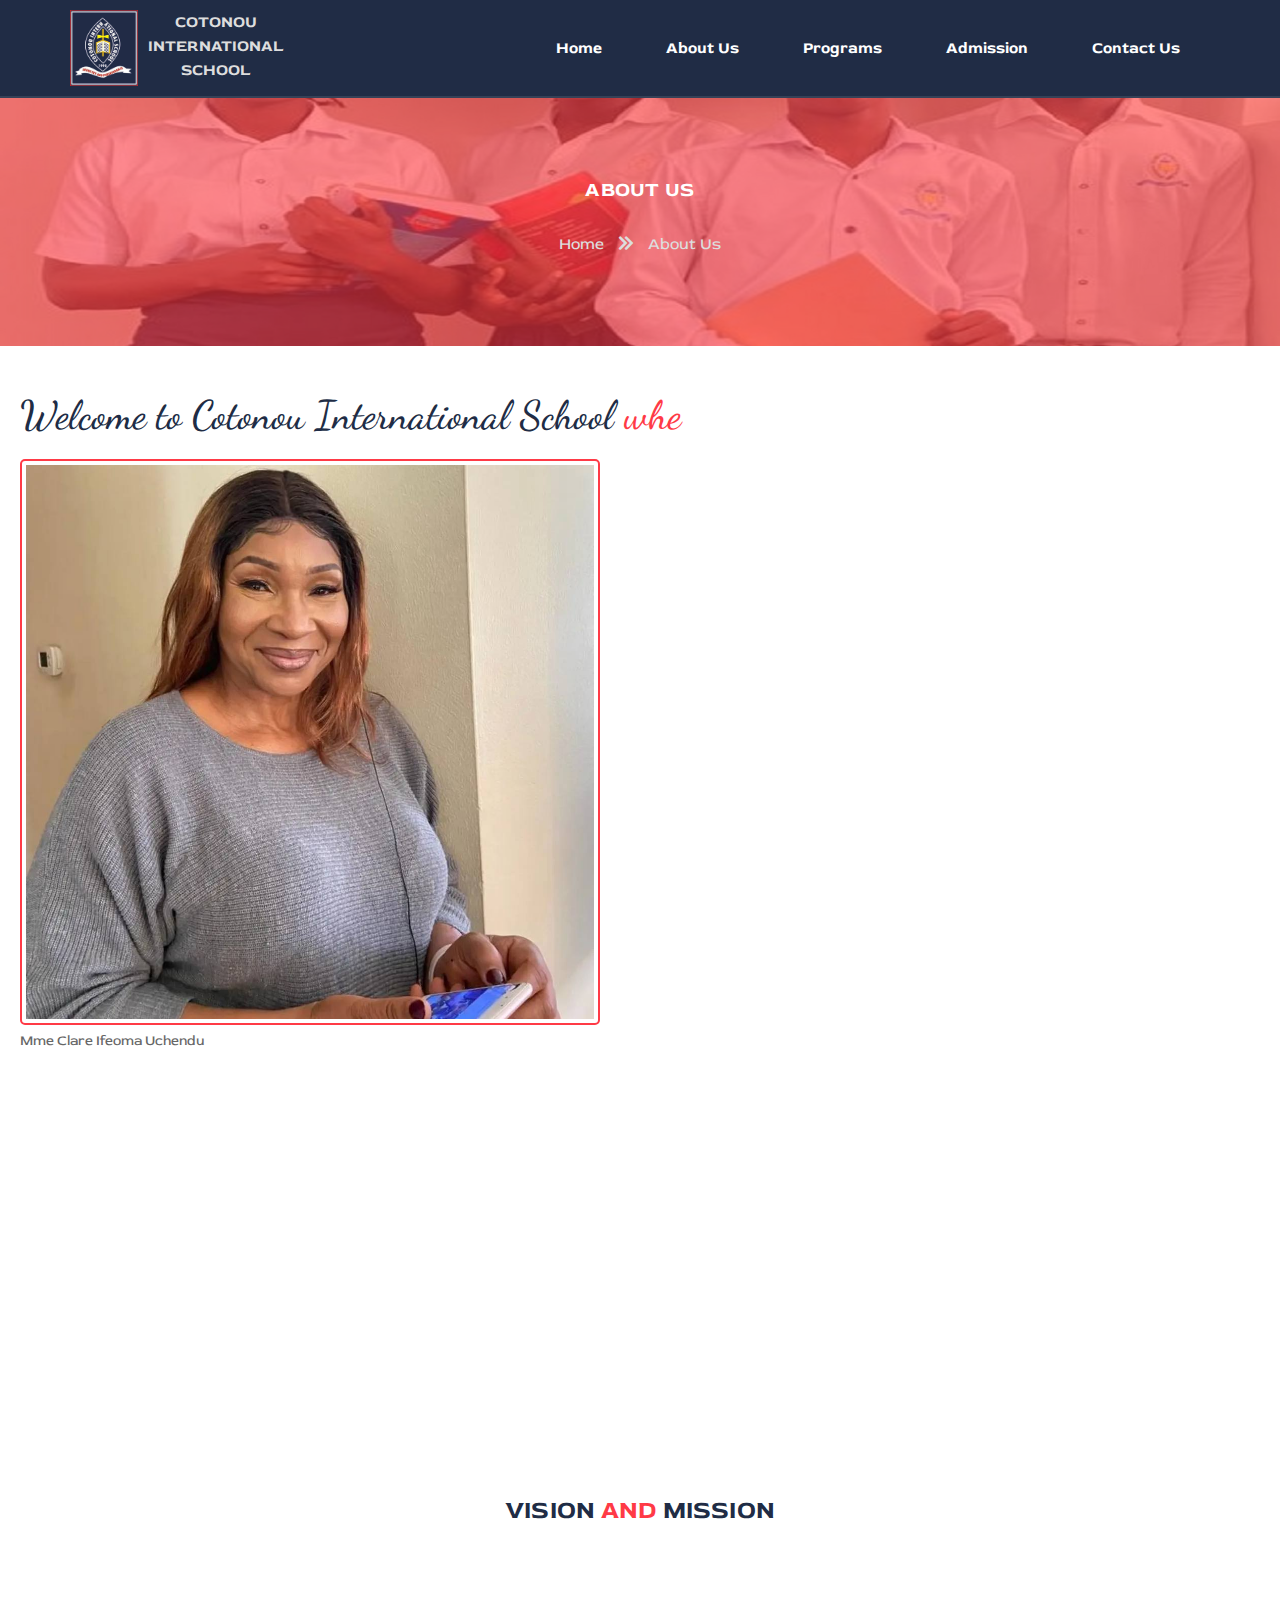
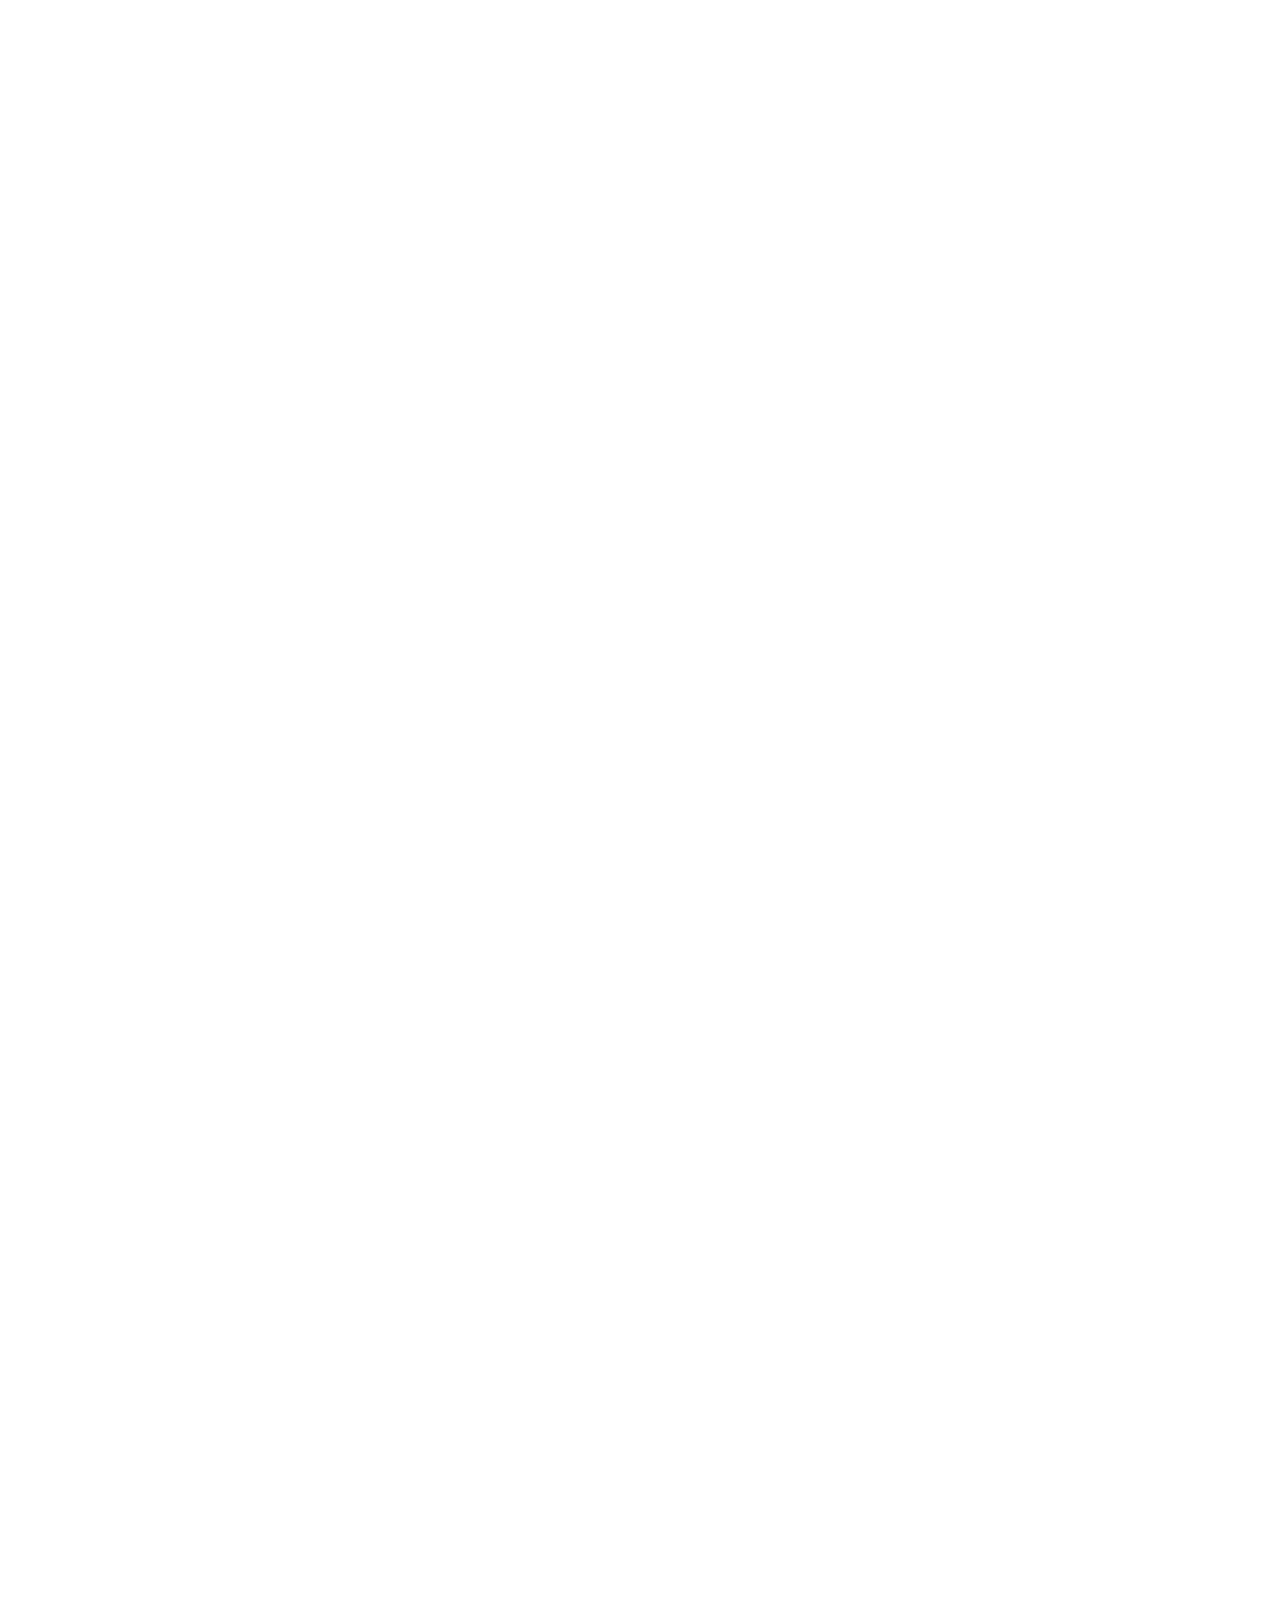
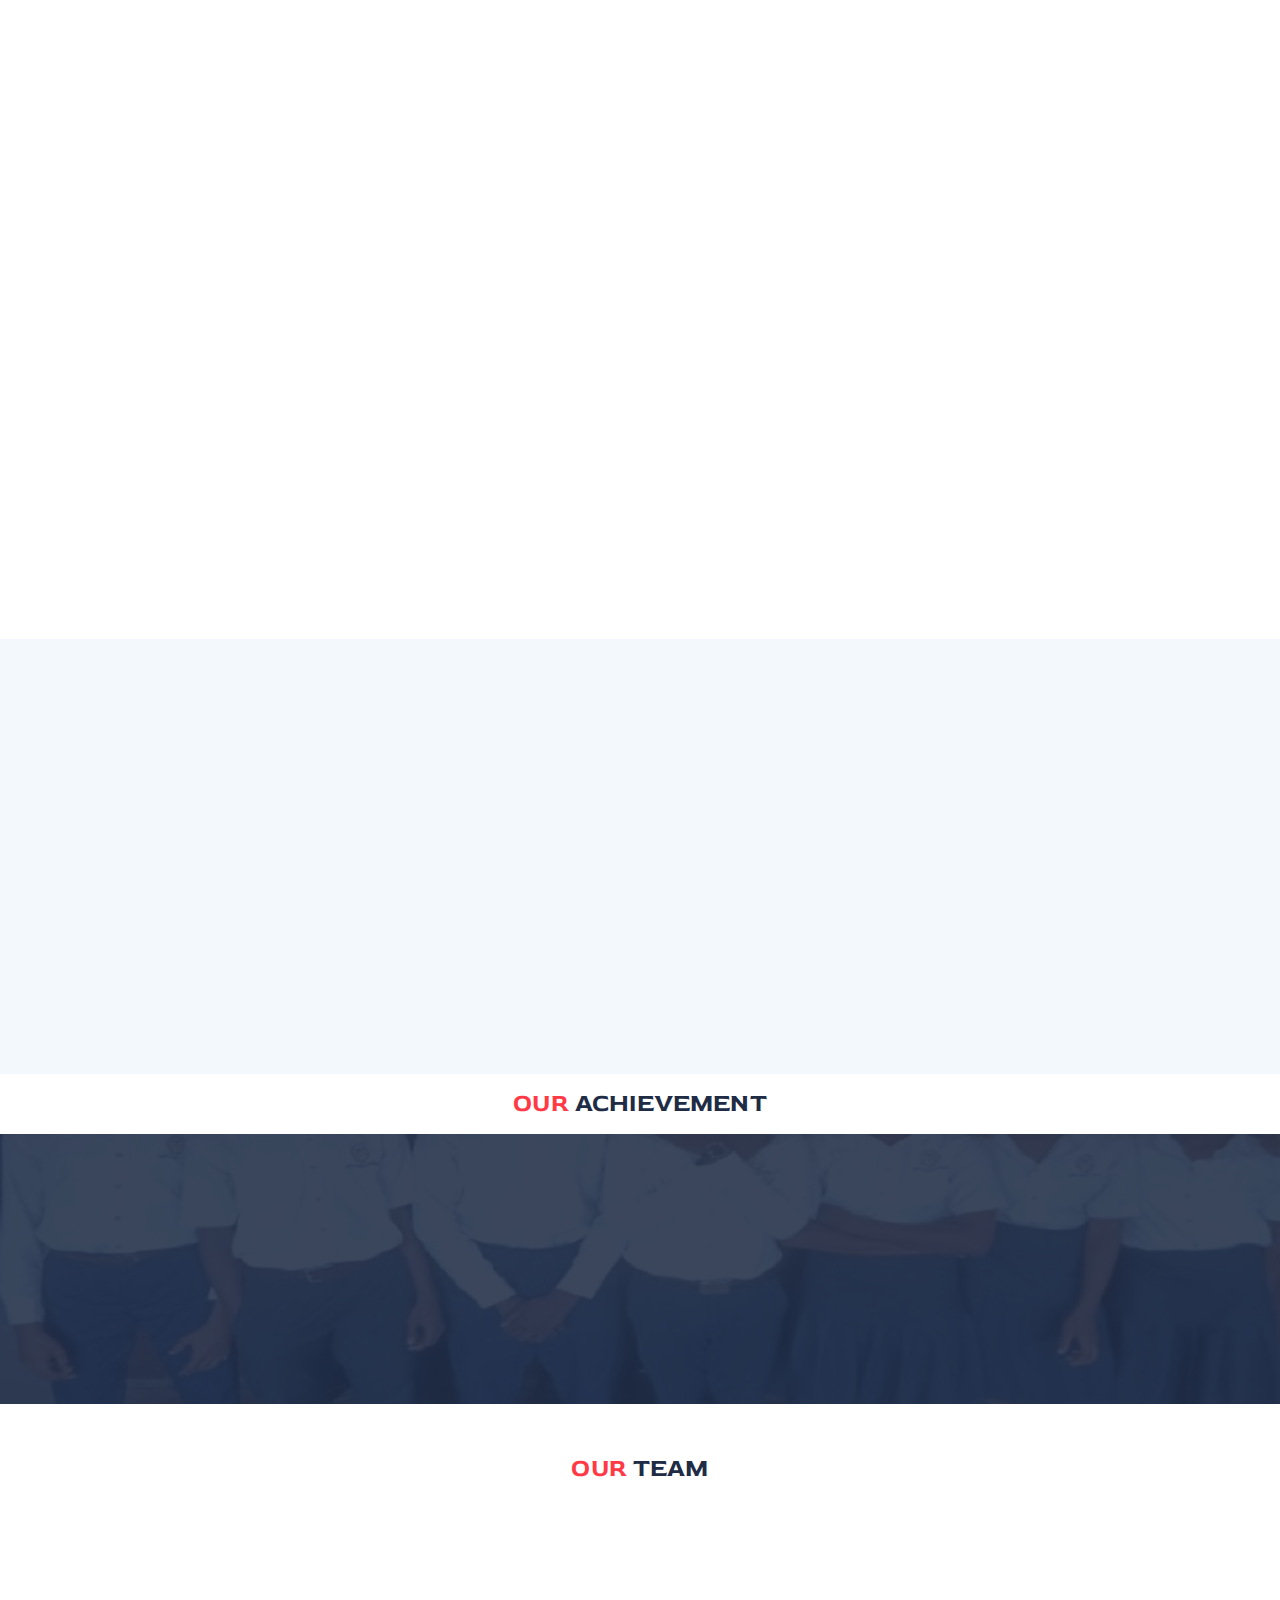
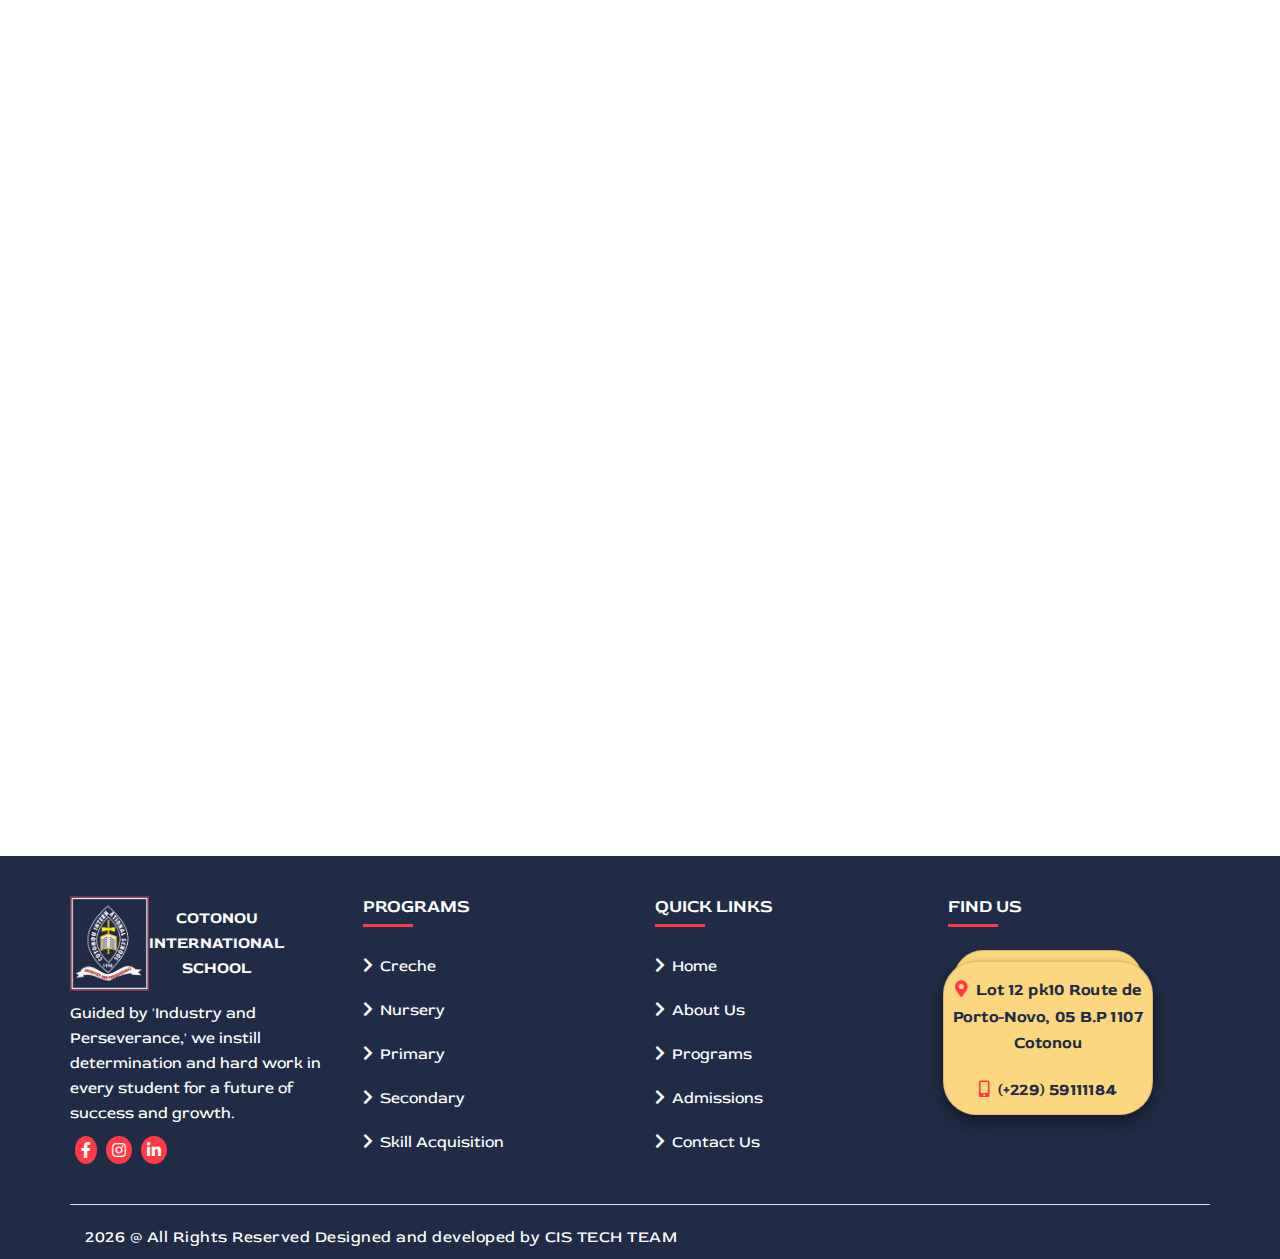
==== about-us.html @ bc3a20bf "first commit" ====
<!doctype html>
<html lang="en-US">

<head>
    <meta charset="utf-8">
    <meta name="viewport" content="width=device-width, initial-scale=1, shrink-to-fit=no">
    <title>About Us</title>

    <link rel="stylesheet" href="assets/css/bootstrap.min.css">
    <link rel="stylesheet" href="assets/css/all.min.css">
    <link rel="stylesheet" href="assets/css/style.css">
    <link rel="stylesheet" href="path/to/font-awesome/css/font-awesome.min.css">
    <link rel="stylesheet" href="assets/css/contact.css">

    <link
    rel="stylesheet"
    href="https://cdn.jsdelivr.net/npm/swiper@10/swiper-bundle.min.css"/>

      <!-- ICON SCOUT-->
      <link rel="stylesheet" href="https://unicons.iconscout.com/release/v4.0.0/css/line.css">

      <link rel="stylesheet" href="assets/css/faq.css">

      
      
      <link
      href="https://fonts.googleapis.com/css2?family=Dancing+Script:wght@700&family=Montserrat:wght@300;400;500;600;700;800;900&family=Ubuntu&display=swap"
      rel="stylesheet"
    />
    <link rel="stylesheet" href="https://unpkg.com/aos@next/dist/aos.css" />

  

</head>

<body>
  

  <div id="loader">
    <img id="loader-img" src="https://cdn.pixabay.com/animation/2022/07/29/03/42/03-42-11-849_512.gif" alt="">
</div>

 
    <header>
        <div class="my-nav sub-01">
            <div class="container">
                <div class="nav-items">
                    <div class="menu-toggle">
                        <div class="menu-burger"></div>
                    </div>
                    <div class="logo">
                      <img src="./assets/images/abt-img/logo.jpg">
                      <p class="logo-p">COTONOU <br> INTERNATIONAL <br> SCHOOL</p>
                    </div>

                    <div class="menu-items">
                        <div class="menu">
                            <ul>
                              
                    <div id="google_translate_element"></div>
                    <script type="text/javascript">
                        function googleTranslateElementInit() {
                          new google.translate.TranslateElement({pageLanguage: 'en'}, 'google_translate_element');
                        }
                        </script>
                        
                        <script type="text/javascript" src="//translate.google.com/translate_a/element.js?cb=googleTranslateElementInit"></script>
                             
                            
                                <li class="reload-btn"><a href="home.html">Home</a></li>
                                <li class="reload-btn"><a href="about-us.html">About Us</a></li>
                                <li class="reload-btn"><a href="programs.html">Programs</a></li>
                                <li class="reload-btn"><a href="admission.html">Admission</a></li>
                                <li class="reload-btn"><a href="contact-us.html">Contact Us</a></li>
                               
                            </ul>
                        </div>
                    </div>
                </div>
            </div>
        </div>
    </header>

    <main>
        <section class="abt-01">
            <div class="container">
                <div class="row">
                    <div class="col-12">
                        <div class="seting">
                            <h3>About us</h3>
                            <ol>
                                <li>Home <i class="fas fa-chevron-double-right"></i></li>
                                <li>About Us</li>
                            </ol>
                        </div>
                    </div>
                </div>
            </div>
        </section>

<div class="about-container">
    <h2 id="typed-text" >
        Welcome to Cotonou International School
        <span id="animate-text" ></span>
      </h2>
     <section class="welcome-sect" >
        <div class="" >
            <figure>
             <div class="welcome-img"> <img src="assets/images/abt-img/Madam-clara.jpg" class="welcome-i"></div>
              <figcaption>Mme Clare Ifeoma Uchendu</figcaption>
            </figure>
         </div>
             <div class="welcome-txt" data-aos="fade-left">
              
                  <p class="para1 text">Dear Visitors, Parents, Students, and Friends,
                    <br /> <br>
                    &nbsp; &nbsp; &nbsp; We are thrilled to welcome you to the heart and soul of our educational
                    community of Cotonou International Schhol's About Page. Here, we invite
                    you to embark on a journey through the very essence of our institution,
                    where dreams take root and flourish, where knowledge is cultivated, and
                    where lifelong memories are made. <br />
                    &nbsp; &nbsp; &nbsp; Established in 1998, Cotonou International School has been a beacon of
                    educational excellence for over twenty-five years. Our mission is simple
                    yet profound: to inspire, educate, and empower the leaders of tomorrow.
                    Guided by a vision of holistic education, we are committed to fostering
                    not just academic achievement but also character development,
                    creativity, critical thinking, and compassion. 
                 <span class="more-text">
                 At Cotonou International Schhol, we believe in the limitless potential
                  of every student. Our dedicated faculty and staff work tirelessly to
                  create an environment where curiosity is nurtured, talents are
                  celebrated and challenges are embraced. Our classrooms are vibrant
                  laboratories of learning, where students are encouraged to explore,
                  question, and innovate. <br />
                  &nbsp; &nbsp; &nbsp; We take immense pride in rich and diverse community. Our students
                  hail from various backgrounds, cultures, and experiences, enriching
                  our campus with a tapestry of perspectives. We are united by a shared
                  commitment to excellence, inclusivity, and respect. Together, we
                  celebrate our differences and embrace our common goals.
                 </span>
               
                </p>
               <button class="read-more-btn">Read More</button>
             
               
             </div>
           
</section>
</div>
        <!-- =================bg-02 section================= -->

        <section class="bg-02" data-aos="fade-up"  >
            <div class="container">
                <div class="row">
                    <div class="col-lg-6 col-md-6 col-12" >
                        <div class="content">
                            <h2><span class="heading-span">Our</span> History</h2>
                        
                              <p class="t-2"  >
                                Founded in 1998, Cotonou International School has a rich and storied
                                history that spans 25 years. Our journey began with a vision to
                                provide exceptional education that transcends the boundaries of time
                                and place. 
                            
                                 
                                <span class="show-more2">
                                  Over the years, we have evolved into a distinguished
                                  institution known for academic excellence, character development, and
                                  a commitment to fostering future leaders. <br>
                                    Each day, our classrooms are filled with curious minds eager to
                                    explore, learn, and dream. It's in these classrooms that stories come
                                    to life - the story of a student who overcame challenges to excel
                                    academically, the story of a teacher who ignited a passion for
                                    learning, and the story of friendships that will last a lifetime.
                                </span>
                               
                     
                                </p>
                              
                            
                                <button class="read-more-btn btn-2">Read More</button>
                         
                        </div>

                    
                    </div>

                    <div class="col-lg-6 col-md-6 col-12" >
                        <div class="content" >
                            <div class="shap-img"  >
                                <img class=" history-img1" src="assets/images/abt-img/pk-10-building.jpg">
                                <!-- <img class="shap-img-2 history-img2" src="assets/images/abt-img/jericho-building.jpg">
                                <img class="shap-img-3 history-img3" src="assets/images/abt-img/midombo-stud2.jpg"> -->
                            </div>
                        </div>
                    </div>
                </div>
            </div>
        </section>

        <!-- OUR VISION AND MISSION -->
        <div class="vision-mission-container">
            <h2>Vision <span class="heading-span">and</span> Mission</h2>

     
            <section class="vision-mission">
                <div class="vision-mission-img" data-aos="fade-down">
                    <img src="assets/images/abt-img/jericho-student-2.jpg" alt="">
                </div>
                   <div class="inside-vision-mission t-3" data-aos="fade-up">
                
      
                     
                        <p>
                At Cotonou International School, We are dedicated to:
                        </p>
                       



                        <ul>
                          <li>
                            Introducingand bringing about bilingual education in Republic of Benin.
                          </li>
                          <li>
                            Bringing up young boys and girls who have sound moral and academic knowledge base.
                          </li>
            
                        <li>
                          Grooming from an early age the men and women who can manage the affairs of their nation and be able to understand, speak and write in English and French.
                         </li>
                         <li>
                          Fostering unity among children of different nationality irrespective of race, language, culture and age.
                         </li>
                         <li>
                          Breaking the language barrier among the people of West Africa especially.
                         </li>
                       
                         <li>
                          Creating opportunity for international jobs without language problems.
                         </li>
                        
            
                    
                  
  
                         </ul> 
                     
                   </div>
                 
  
                 </section>

                </div>


                <!-- FACILITIES -->
                <div class="facilities-extra" data-aos="fade-out">
                 <div>
                   <h2 class="facilities-h2"><span class="heading-span">Our</span> Gallery</h2>
                 </div>
               
                <section class="facilities">
                  
                    <!-- Swiper -->
                <div class="swiper my-swiper">
                  <div class="swiper-wrapper">
                    <div class="swiper-slide">
                      <figure>
                        <img src="assets/images/abt-img/pk-10-building.jpg" height="400" width="600" alt="">
                        <figcaption> PK-10 Building</figcaption>
                      </figure>
                    </div>
                    <div class="swiper-slide">
                      <figure>
                        <img src="assets/images/abt-img/jericho-building.jpg" height="400" width="600" alt="">
                        <figcaption>Jericho building</figcaption>
                      </figure>
                    </div>

                  <div class="swiper-slide">
                    <figure>
                      <img src="assets/images/abt-img/sick-bay.jpg" height="400" width="600" alt="">
                      <figcaption>Sick Bay</figcaption>
                    </figure>
                  </div>
                    
                    <div class="swiper-slide">
                      <figure>
                        <img src="assets/images/abt-img/com-lab3.jpg" height="400" width="600" alt="">
                        <figcaption>Computer Laboratory</figcaption>
                      </figure>
                    </div>
                  
                    <div class="swiper-slide">
                      <figure>
                        <img src="assets/images/abt-img/phy-lab1.jpg" height="400" width="600" alt="">
                        <figcaption>Physics Laboratory</figcaption>
                      </figure>
                    </div>
                    <div class="swiper-slide">
                      <figure>
                        <img src="assets/images/abt-img/chem-lab1.jpg" height="400" width="600" alt="">
                        <figcaption>Chemistry Laboratory</figcaption>
                      </figure>
                    </div>
                    
                    <div class="swiper-slide">
                      <figure>
                        <img src="assets/images/abt-img/art-class.jpg" height="400" width="600" alt="">
                        <figcaption>Art Class</figcaption>
                      </figure>
                    </div>
                    <div class="swiper-slide"><figure>
                      <img src="assets/images/abt-img/sewing.jpg" height="400" width="600" alt="">
                      <figcaption>
                       Fashion & Design
                      </figcaption>
                    </figure></div>
                    <div class="swiper-slide">
                      <figure>
                        <img src="assets/images/abt-img/make-up2.jpg" height="400" width="600" alt="">
                        <figcaption>
                          Make-Up Class
                        </figcaption>
                      </figure>
                    </div>
                    <div class="swiper-slide">
                      <figure>
                        <img src="assets/images/abt-img/engineering.jpg" height="400" width="600" alt="">
                        <figcaption>Engineering </figcaption>
                      </figure>
                    </div>
                    <div class="swiper-slide">
                      <figure>
                        <img src="assets/images/abt-img/music.jpg" height="400" width="600" alt="">
                        <figcaption>Music Class</figcaption>
                      </figure>
                    </div>
                  <div class="swiper-slide">
                    <figure>
                      <img src="assets/images/abt-img/kitchen.jpg" height="400" width="600" alt="">
                      <figcaption>Culinery Class</figcaption>
                    </figure>
                  </div>
                  <div class="swiper-slide"><figure>
                    <img src="assets/images/abt-img/cultural-day.jpg" height="400" width="600" alt="">
                    <figcaption>
                      Cultural Day
                    </figcaption>
                  </figure></div>
                  <div class="swiper-slide">
                    <figure>
                      <img src="assets/images/abt-img/grad.jpg" height="400" width="600" alt="">
                      <figcaption>
                        Graduation Ceremony
                      </figcaption>
                    </figure>
                  </div>
                  <div class="swiper-slide">
                    <figure>
                      <img src="assets/images/abt-img/excursion.jpg" height="400" width="600" alt="">
                      <figcaption>Excursion to Agouland</figcaption>
                    </figure>
                  </div>
                  <div class="swiper-slide">
                    <figure>
                      <img src="assets/images/abt-img/sport.jpg" height="400" width="600" alt="">
                      <figcaption>Sport</figcaption>
                    </figure>
                  </div>
                  <div class="swiper-slide">
                    <figure>
                      <img src="assets/images/abt-img/games.jpg" height="400" width="600" alt="">
                      <figcaption>Games</figcaption>
                    </figure>
                  </div>
                  <div class="swiper-slide"><img src="assets/images/abt-img/jericho-student-4.jpg" height="400" width="600" alt=""></div>
                  <div class="swiper-slide"><img src="assets/images/abt-img/midombo-stud2.jpg" height="400" width="600" alt=""></div>
                  <div class="swiper-slide"><img src="assets/images/abt-img/pk-10-student-3.jpg" height="400" width="600" alt=""></div>
                 
                  </div>
                  <div class="swiper-button-next"></div>
                  <div class="swiper-button-prev"></div>
              
                </div>
              </section>
            </div>

<!-- CORE VALUES -->

<section class="core-values" data-aos="fade-right">
    <h2><span class="heading-span">Our</span> Core Values</h2>
    <div class="value0" >
      <p>
        Academic <br />
        Excellence
      </p>
      <svg
        viewBox="0 0 500 500"
        xmlns="http://www.w3.org/2000/svg"
        xmlns:xlink="http://www.w3.org/1999/xlink"
        width="100%"
        id="blobSvg"
      >
        <defs>
          <linearGradient id="gradient" x1="0%" y1="0%" x2="0%" y2="100%">
            <stop offset="0%" style="stop-color: rgb(255, 95, 109)"></stop>
            <stop
              offset="100%"
              style="stop-color: rgb(255, 195, 113)"
            ></stop>
          </linearGradient>
        </defs>
        <path
          id="blob"
          d="M436,301.5Q447,353,398,373.5Q349,394,314,443Q279,492,234.5,450Q190,408,133.5,405.5Q77,403,70,349.5Q63,296,62,249.5Q61,203,94.5,172.5Q128,142,155.5,107Q183,72,229,58Q275,44,315,71.5Q355,99,369,139.5Q383,180,404,215Q425,250,436,301.5Z"
          fill="url(#gradient)"
        ></path>
      </svg>
    </div>
    <div class="value1">
      <p>
        Character <br />
        Development
      </p>
      <svg
        viewBox="0 0 500 500"
        xmlns="http://www.w3.org/2000/svg"
        xmlns:xlink="http://www.w3.org/1999/xlink"
        width="100%"
        id="blobSvg"
      >
        <path
          id="blob"
          d="M449,304.5Q458,359,408.5,383Q359,407,314,405.5Q269,404,216.5,440.5Q164,477,128.5,433Q93,389,85.5,340.5Q78,292,69,247.5Q60,203,79,159.5Q98,116,141,96.5Q184,77,228.5,68.5Q273,60,324.5,63.5Q376,67,404,111Q432,155,436,202.5Q440,250,449,304.5Z"
          fill="#fdcb6e"
        ></path>
      </svg>
    </div>
    <div class="value2">
      <p>Technology</p>
      <svg
        viewBox="0 0 500 500"
        xmlns="http://www.w3.org/2000/svg"
        xmlns:xlink="http://www.w3.org/1999/xlink"
        width="100%"
        id="blobSvg"
      >
        <path
          id="blob"
          d="M435,290.5Q404,331,375.5,361Q347,391,313.5,443.5Q280,496,235.5,451Q191,406,134.5,404.5Q78,403,55,353.5Q32,304,34.5,251Q37,198,63,152.5Q89,107,134.5,86Q180,65,227.5,56.5Q275,48,318,68.5Q361,89,383.5,128.5Q406,168,436,209Q466,250,435,290.5Z"
          fill="#00cec9"
        ></path>
      </svg>
    </div>
    <div class="value3">
      <p>Innovation</p>
      <svg
        viewBox="0 0 500 500"
        xmlns="http://www.w3.org/2000/svg"
        xmlns:xlink="http://www.w3.org/1999/xlink"
        width="100%"
        id="blobSvg"
      >
        <path
          id="blob"
          d="M426,276.5Q395,303,380.5,325Q366,347,369.5,405.5Q373,464,324,429Q275,394,243,433Q211,472,176,455.5Q141,439,114.5,412.5Q88,386,71.5,353.5Q55,321,60.5,285.5Q66,250,67.5,217Q69,184,89.5,158.5Q110,133,140.5,123Q171,113,196,99.5Q221,86,249.5,90Q278,94,296,116.5Q314,139,339.5,146Q365,153,418,161.5Q471,170,464,210Q457,250,426,276.5Z"
          fill="#fd79a8"
        ></path>
      </svg>
    </div>
    <div class="value4">
      <p>Respect</p>
      <svg
        viewBox="0 0 500 500"
        xmlns="http://www.w3.org/2000/svg"
        xmlns:xlink="http://www.w3.org/1999/xlink"
        width="100%"
        id="blobSvg"
      >
        <path
          id="blob"
          d="M438.5,291.5Q409,333,375.5,358Q342,383,308,414Q274,445,227.5,438Q181,431,122,423.5Q63,416,46.5,360Q30,304,29.5,250Q29,196,64,156.5Q99,117,134.5,78Q170,39,224,31Q278,23,322.5,51.5Q367,80,382.5,126Q398,172,433,211Q468,250,438.5,291.5Z"
          fill="#a29bfe"
        ></path>
      </svg>
    </div>
    <div class="value5">
      <p>Compassion</p>
      <svg
        viewBox="0 0 500 500"
        xmlns="http://www.w3.org/2000/svg"
        xmlns:xlink="http://www.w3.org/1999/xlink"
        width="100%"
        id="blobSvg"
      >
        <path
          id="blob"
          d="M449,304.5Q458,359,408.5,383Q359,407,314,405.5Q269,404,216.5,440.5Q164,477,128.5,433Q93,389,85.5,340.5Q78,292,69,247.5Q60,203,79,159.5Q98,116,141,96.5Q184,77,228.5,68.5Q273,60,324.5,63.5Q376,67,404,111Q432,155,436,202.5Q440,250,449,304.5Z"
          fill="#fab1a0"
        ></path>
      </svg>
    </div>
    <div class="value6">
      <p>Integrity</p>
      <svg
        viewBox="0 0 500 500"
        xmlns="http://www.w3.org/2000/svg"
        xmlns:xlink="http://www.w3.org/1999/xlink"
        width="100%"
        id="blobSvg"
      >
        <path
          id="blob"
          d="M397.5,275.5Q355,301,337.5,319Q320,337,312.5,413Q305,489,266,420.5Q227,352,171.5,385Q116,418,90.5,378.5Q65,339,59.5,294.5Q54,250,66.5,209Q79,168,115,147Q151,126,181.5,105.5Q212,85,248.5,92Q285,99,305.5,127Q326,155,347.5,173.5Q369,192,404.5,221Q440,250,397.5,275.5Z"
          fill="#B53471"
        ></path>
      </svg>
    </div>
    <div class="value7">
      <p>Leadership</p>
      <svg
        viewBox="0 0 500 500"
        xmlns="http://www.w3.org/2000/svg"
        xmlns:xlink="http://www.w3.org/1999/xlink"
        width="100%"
        id="blobSvg"
      >
        <defs>
          <linearGradient id="gradient" x1="0%" y1="0%" x2="0%" y2="100%">
            <stop offset="0%" style="stop-color: rgb(60, 165, 92)"></stop>
            <stop
              offset="100%"
              style="stop-color: rgb(181, 172, 73)"
            ></stop>
          </linearGradient>
        </defs>
        <path
          id="blob"
          d="M449,304.5Q458,359,408.5,383Q359,407,314,405.5Q269,404,216.5,440.5Q164,477,128.5,433Q93,389,85.5,340.5Q78,292,69,247.5Q60,203,79,159.5Q98,116,141,96.5Q184,77,228.5,68.5Q273,60,324.5,63.5Q376,67,404,111Q432,155,436,202.5Q440,250,449,304.5Z"
          fill="url(#gradient)"
        ></path>
      </svg>
    </div>
  </section>


<!-- ACCREDITATION -->
<section class="accreditation">
  <h2 class="accreditation-h2" data-aos="fade-right">Accreditation</h2>
  <p data-aos="fade-left">
    Cotonou International School is a bilingual school that runs the programme of  the National Curriculum of Education of Nigeria and the New National Education Program of Republic of Benin. We are proud to say that we are the only school that runs a full bilingual programme and recognized by the Ministry of Education of both countries.
  </p>
  <p data-aos="fade-right">
    Cotonou International School is proud to be accredited by Ministry of Education, Republic of Benin in the the year 1998 with registration no: <span class="heading-span">Annee 1998 No 0069/MENRS/CAB/DC/DAPS/SP</span> as well as Ministry of Education, Nigeria. This
    accreditation is a testament to our commitment to maintaining the
    highest standards of educational quality, excellence, and continuous
    improvement. Our accreditation assures students, parents, and the
    wider community that we adhere to rigorous educational standards and
    best practices, and that we are dedicated to providing an exceptional
    learning experience.
  </p> <br>




</section>

        

        <!-- =================bg-04 section================= -->
<div class="achievement-container">
  <h2 class="achievement-h2"><span class="heading-span">OUR</span> ACHIEVEMENT</h2>

        <section class="bg-04">
          
            <div class="container">
                <div class="row">
                    <div class="col-lg-3 col-md-3 col-sm-6 col-12" data-aos="fade-left">
                      
                        <div class="cal-01">
                            <i class="fal fa-university"></i>
                            <p class="icon-text">Branches</p>
                            <div class="counting" data-count="3">0 </div>
                        </div>
                    </div>

                    <div class="col-lg-3 col-md-3 col-sm-6 col-12" data-aos="fade-left">
                        <div class="cal-01">
                            <i class="fal fa-graduation-cap"></i>
                            <p class="icon-text">Students</p>
                            <div class="counting" data-count="500">0</div>
                          
                        </div>
                    </div>

                    <div class="col-lg-3 col-md-3 col-sm-6 col-12" data-aos="fade-right">
                        <div class="cal-01">
                            <i class="fal fa-trophy"></i>
                            <p class="icon-text">Awards</p>
                            <div class="counting" data-count="20">0 </div>
                        </div>
                    </div>

                    <div class="col-lg-3 col-md-3 col-sm-6 col-12" data-aos="fade-right">
                        <div class="cal-01">
                            <i class="fal fa-chalkboard-teacher"></i>
                            <p class="icon-text">Teachers</p>
                            <div class="counting" data-count="80">0 </div>
                        </div>
                    </div>
                </div>
            </div>
        </section>


      </div>


        
        <!-- =================bg-05 section================= -->

        <section class="bg-05">
            <div class="container ">
              <div >
                <div class="team">
                    <h2><span class="heading-span">Our</span> Team</h2>
                </div>
            </div>
                <div class=" row">
                  

                    <div class="col-lg-3 col-md-6 col-sm-6 col-12" data-aos="fade-down" >
                        <div class="team-wrapper">
                            <div class="team-img">
                                <img src="assets/images/abt-img/mrs-confi.jpg" height="220px">
                            </div>
                            <div class="team-content">
                                <h3>Mrs Confidence</h3>
                                <p>Head Teacher PK-10 Branch</p>
                              
                            </div>
                        </div>
                    </div>

                    <div class="col-lg-3 col-md-6 col-sm-6 col-12" data-aos="fade-up">
                        <div class="team-wrapper">
                            <div class="team-img">
                                <img src="assets/images/abt-img/mrs-mili.jpg" >
                            </div>
                            <div class="team-content">
                                <h3>Mrs Millicent</h3>
                                <p>Head Teacher Jericho Branch</p>
                              
                            </div>
                        </div>
                    </div>

                    <div class="col-lg-3 col-md-6 col-sm-6 col-12" data-aos="fade-down" >
                        <div class="team-wrapper">
                            <div class="team-img">
                                <img src="assets/images/abt-img/miss-aug.jpg"  >
                            </div>
                            <div class="team-content">
                                <h3>Miss Augustina</h3>
                                <p>Head Teacher Midombo Branch</p>
                              
                            </div>
                        </div>
                    </div>

                  <div class="col-lg-3 col-md-3 col-sm-6 col-12" data-aos="fade-up" >
                        <div class="team-wrapper">
                            <div class="team-img">
                                <img src="assets/images/abt-img/mr-viagnou.jpg">
                            </div>
                            <div class="team-content">
                                <h3>Mr Viagnou</h3>
                                <p>French Co-ordinator</p>
                              
                            </div>
                        </div>
                    </div>
                   
                </div>
            </div>
        </section>

        <section class="faqs" data-aos="fade-down">
            <h2>Frequently <span class="heading-span">Asked</span> Questions</h2>
    <div class="container faqs__container">
        <article class="faq ">
            <div class="faq__icon"><i class="uil uil-plus"></i></div>
            <div class="question__answer">
                <h4> Do I need to be bilingual to be in CIS?</h4>
                <p> No,  as long as you understand either French or English, you will be admitted into CIS. With our committment and exceptional Teachers, you will be bilingual in no time.</p>
            </div>
    
        </article>
    
        <article class="faq">
            <div class="faq__icon"><i class="uil uil-plus"></i></div>
            <div class="question__answer">
                <h4>Where is Cotonou International school located?</h4>
               <p> We have our different branches at PK-10, Midombo and Jericho, all in Cotonou. Hopefully in the nearest future we will expand our horizon. You visit our <span class="faq-span"><a href="./contact-us.html">Contact page</a></span> for better direction with the aid of our google map.</p>
            
            </div>
    
        </article>
    
        <article class="faq">
            <div class="faq__icon"><i class="uil uil-plus"></i></div>
            <div class="question__answer">
                <h4>How can I apply to CIS?</h4>
                <p>Check our <span class="faq-span"><a href="./admission.html">Admission page</a></span> for more information or you can contact our admission Team. Our <span class="faq-span"><a href="contact-us.html">Contact</a></span> page will give you access to our contact details.</p>
            </div>
    
        </article>
    
        <article class="faq">
            <div class="faq__icon"><i class="uil uil-plus"></i></div>
            <div class="question__answer">
                <h4> What extracurricular activities are available for students</h4>
                <p>We have diverse activities in sports and also skill acquisition such as: programming, baking, make-up, music training, engineering, mathematics drilling and many more</p>
            </div>
    
        </article>
    
        <article class="faq">
            <div class="faq__icon"><i class="uil uil-plus"></i></div>
            <div class="question__answer">
                <h4>What are the policies of Cotonou International School</h4>
                <p>CIS believes in Integrity, discipline, innovation and respect from students,parents and staff </p>
            </div>
    
        </article>
    
        <article class="faq">
            <div class="faq__icon"><i class="uil uil-plus"></i></div>
            <div class="question__answer">
                <h4>Is there Parent Teacher Association(PTA)</h4>
                <p>Yes, we have a functioning Parent Teacher Association. We conduct one for each Term to be able to get feedback from parent and teachers so that we can apply all necessary action to grow and meet our desired educational goals and standard.</p>
            </div>
    
        </article>
    
        <article class="faq">
            <div class="faq__icon"><i class="uil uil-plus"></i></div>
            <div class="question__answer">
                <h4>What measure is taken to ensure safety of Students</h4>
                <p>We have trained security personnel on campus who monitor entrances, exits, and common areas to ensure a safe and secure environment. <br>Our school nurse is available to provide medical assistance and maintain the health and well-being of our students. <br>We have anti-bullying programs and resources in place to promote a culture of respect and kindness among students.</p>
            </div>
    
        </article>
    
        <article class="faq ">
            <div class="faq__icon"><i class="uil uil-plus"></i></div>
            <div class="question__answer">
                <h4>Is there a Library and Media center for students?</h4>
                <p>Yes, CIS is proud to have a dedicated library and media center that is available to all students. Our library is a vibrant hub of learning and resources, designed to support students in their academic endeavors</p>
            </div>
    
        </article>
    </div>
      </section>
    

      

    <!-- ================**Footer**================ -->
    
    <footer>
      <div class="container">
          <div class="row">
              <div class="col-lg-3 col-md-3 col-sm-4 col-xs-6">
                  <div class="_kl_ds_we"> 
                      <div class="head-footer">
                        <div class="logo">
                          <img src="./assets/images/abt-img/logo.jpg">
                          <p class="logo-p">COTONOU <br> INTERNATIONAL <br> SCHOOL</p>
                        </div>
                          <p>Guided by 'Industry and Perseverance,' 
                              we instill determination and hard work in every student for a future of success and growth.</p>
                          <ol class="footer-icon">
                              <li><a href="https://www.facebook.com/profile.php?id=61550895701357&mibextid=ZbWKwL">  <i class="fab fa-facebook-f"></i></a></li>
                              
                              <li><i class="fab fa-instagram"></i></li>
                            
                              <li><i class="fab fa-linkedin-in"></i></li>
                          </ol>
                      </div>
                  </div>
              </div>
  
              <div class="col-lg-3 col-md-3 col-sm-4 col-xs-6">
                  <div class="_kl_ds_we">
                      <div class="head-footer">
                          <h3>Programs</h3>
                          <ul >
                              <li><i class="fas fa-chevron-right"></i>Creche</li>
                              <li><i class="fas fa-chevron-right"></i>Nursery</li>
                              <li><i class="fas fa-chevron-right"></i>Primary</li>
                              <li><i class="fas fa-chevron-right"></i>Secondary</li>
                              <li><i class="fas fa-chevron-right"></i>Skill Acquisition</li>
                          </ul>
                      </div>
                  </div>
              </div>
  
              <div class="col-lg-3 col-md-3 col-sm-4 col-xs-6">
                  <div class="_kl_ds_we">
                      <div class="head-footer ">
                          <h3>Quick links</h3>
                          <ul>
                              <li><i class="fas fa-chevron-right"></i><a href="index.html">Home</a></li>
                              <li><i class="fas fa-chevron-right"></i><a href="about-us.html">About Us</a></li>
                              <li><i class="fas fa-chevron-right"></i><a href="programs.html">Programs</a></li>
                              <li><i class="fas fa-chevron-right"></i><a href="admission.html">Admissions</a></li>
                              <li><i class="fas fa-chevron-right"></i><a href="admission.html">Contact Us</a></li>
                          </ul>
                      </div>
                  </div>
              </div>
  
              <div class="col-lg-3 col-md-3 col-sm-4 col-xs-6 location-card">
                  <div class="_kl_ds_we">
                      <div class="head-footer">
                          <h3>find us</h3>
                          <div class="stack">
                              <div class="card">
                          
                                      <p><i class="fas fa-map-marker-alt"></i>Lot 12 pk10 Route de Porto-Novo, 05 B.P 1107 Cotonou</p>
                                      <p><i class="fas fa-mobile-alt"></i>(+229) 59111184</p>
                                      
                                  
                              </div>
                              <div class="card">
                                  
                                      <p><i class="fas fa-map-marker-alt"></i>Midombo lot 239, Akpakpa</p>
                                      <p><i class="fas fa-mobile-alt"></i>(+229) 59111185</p>
                                      
                                  
  
                              </div>
                              <div class="card">
                                  
                                      <p><i class="fas fa-map-marker-alt"></i>Gbewa Carre 269 Rue 5130</p>
                                      <p><i class="fas fa-mobile-alt"></i>(+229)  59111184</p>
                                      
                                  
                              </div>
                              
                            </div>
                       
                      </div>
                  </div>
              </div>
              <div class="col-12">
                  <div class="row _pl_we_sq">
                      <div class="col-12">
                          <div class="last-01">
                              <p><script>
                                  document.write(new Date().getFullYear());
                                </script> @ All Rights Reserved Designed and developed by CIS TECH TEAM</p>
                          </div>
                      </div>
                  </div>
              </div>
          </div>
      </div>
  </footer>
 

  <!-- Swiper JS -->
  <script src="https://cdn.jsdelivr.net/npm/swiper@10/swiper-bundle.min.js"></script>

 
      <!-- Initialize Swiper -->
  <script>
    var swiper = new Swiper(".my-swiper", {
      pagination: {
        el: ".swiper-pagination",
        type: "fraction",
      },
      navigation: {
        nextEl: ".swiper-button-next",
        prevEl: ".swiper-button-prev",
      },
    });
// SHOW/HIDE FAQ ANSWER
const faqs = document.querySelectorAll(".faq");

faqs.forEach((faq) => {
  faq.addEventListener("click", () => {
    faq.classList.toggle("open");

    // change icon
    const icon = faq.querySelector(".faq__icon i");
    if (icon.className === "uil uil-plus") {
      icon.className = "uil uil-minus";
    } else {
      icon.className = "uil uil-plus";
    }
  });
});

    // typing effect
const dynamicText = document.getElementById("animate-text");

const sentences = [
  "where Excellence Meets Opportunity!",
  ",the Best Bilingual School in Benin Republic",
  ",a Home of Innovation and Diversity",
  ",The Center of Technology and Art",
  ",a Citadel that Breeds Future Leaders",
];

let sentenceIndex = 0;
let charIndex = 0;
let isDeleting = false;

const typeEffect = () => {
  const currentWord = sentences[sentenceIndex];
  const currentChar = currentWord.substring(0, charIndex);

  dynamicText.textContent = currentChar;

  if (!isDeleting && charIndex < currentWord.length) {
    charIndex++;
    setTimeout(typeEffect, 200);
  } else if (isDeleting && charIndex > 0) {
    charIndex--;
    setTimeout(typeEffect, 100);
  } else {
    isDeleting = !isDeleting;
    sentenceIndex = !isDeleting
      ? (sentenceIndex + 1) % sentences.length
      : sentenceIndex;
    setTimeout(typeEffect, 1200);
  }
};
typeEffect();

// Read more btn
const readMoreBtn = document.querySelector(".read-more-btn");
const text = document.querySelector(".text");

readMoreBtn.addEventListener("click", (e) => {
  text.classList.toggle("show-more");
  if (readMoreBtn.innerHTML === "Read More") {
    readMoreBtn.innerHTML = "Read Less";
  } else {
    readMoreBtn.innerHTML = "Read More";
  }
});

const readMoreBtn2 = document.querySelector(".btn-2");
const text2 = document.querySelector(".t-2");

readMoreBtn2.addEventListener("click", (e) => {
  text2.classList.toggle("more-text2");
  if (readMoreBtn2.innerHTML === "Read More") {
    readMoreBtn2.innerHTML = "Read Less";
  } else {
    readMoreBtn2.innerHTML = "Read More";
  }
});

const readMoreBtn3 = document.querySelector(".btn-3");
const text3 = document.querySelector(".t-3");

readMoreBtn3.addEventListener("click", (e) => {
  text3.classList.toggle("more-text3");
  if (readMoreBtn3.innerHTML === "Read More") {
    readMoreBtn3.innerHTML = "Read Less";
  } else {
    readMoreBtn3.innerHTML = "Read More";
  }
});

  </script>
   
   
</body>

<script src="assets/js/jquery-3.2.1.min.js"></script>
<script src="assets/js/popper.min.js"></script>
<script src="assets/js/bootstrap.min.js"></script>
<script src="assets/js/script.js"></script>
<script src="assets/js/faq.js"></script>
<script src="https://unpkg.com/aos@next/dist/aos.js"></script>
<script>
  AOS.init();
</script>
</html>
---- assets/css/style.css ----
@import url(https://fonts.googleapis.com/css2?family=Red+Rose:wght@300;400;700&family=Roboto:wght@100;300;400;500;700;900&display=swap);
/* ================================ Basic CSS =============================== */
html{
  scroll-behavior: smooth;
}

body {
  margin: 0px;
  padding: 0px;
  font-family: "Red Rose", cursive;
  box-sizing: border-box;
}

* {
  margin: 0px;
  padding: 0px;
  box-sizing: border-box;
}

:root{
  --primary-navy-blue: #202c45;
  --tertiary-red: #ff3a46;
  --tertiary-yellow: #fbd87f;
  --tertiary-grey: #666666;
  --tertiary-grey-2: #ddd;

}

.intro-vid-container {
  width: 100%;
  height: 100vh;
  background-color: #202c45d2;
  display: flex;
  align-items: center;
  justify-content: center;
}
.intro-video {
  text-align: center;
}
.intro-video h1 {
  font-size: 80px;
  color: var(--tertiary-yellow);
  margin-bottom: 50px;
}
.intro-video a {
  font-size: 20px;
  background-color: var(--tertiary-red);
  color: var(--tertiary-yellow);
  text-decoration: none;
  border: 2px solid var(--tertiary-red);
  padding: 15px 25px;
  border-radius: 50px;
  transition: 0.3s;
}
.intro-video a:hover {
  color: var(--tertiary-yellow);
  background: transparent;
}

.background-clip {
  position: absolute;
  right: 0;
  bottom: 0;
  z-index: -1;
}
@media screen and (max-width: 650px) {
  .intro-video h1 {
    font-size: 37px;
    margin-bottom: 30px;
  }
  .intro-video a {
    font-size: 15px;
    padding: 10px 15px;
    border-radius: 30px;
  }
}
@media (min-aspect-ratio: 16/9) {
  .background-clip {
    width: 100%;
    height: auto;
  }
}
@media (max-aspect-ratio: 16/9) {
  .background-clip {
    height: 100%;
    width: auto;
  }
}

img {
  max-width: 100%;
}

h1,
h2,
h3,
h4,
h5,
h6 {
  margin: 0px;
}

ul,
ol {
  margin: 0px;
  padding: 0px;
}

li {
  list-style: none;
}

a {
  text-decoration: none;
  color: inherit;
}

p {
  margin: 0px;
}

a:hover {
  text-decoration: none;
  color: inherit;
}
.program-btn {
  border: 1px solid var(--tertiary-red);
  background-color: var(--tertiary-red);
  color: var(--tertiary-grey-2);
  border-radius: 5px;
  padding: 5px 10px;
  cursor: pointer;
}
.program-btn:hover {
  background-color: var(--tertiary-grey-2);
  color: var(--tertiary-red);
}

#loader {
  height: 100vh;
  display: flex;
  justify-content: center;
  align-items: center;
}
#loader-img {
  width: 10%;
}
#content {
  display: none;
}
.footer-icon a {
  color: inherit;
}

.footer-icon a:visited {
  color: var(--tertiary-grey-2);
}

.footer-icon i {
  background-color: var(--tertiary-red);
  border: 1px solid transparent;
  border-radius: 50%;
  padding: 5px;
  cursor: pointer;
}

.footer-icon i:hover {
  padding: 7px;
  transition: 0.7s;
}

.container {
  max-width: 1170px;
}

@keyframes swap {
  50% {
    transform: translate(-50%, calc(var(--y) - 250px)) scale(0.85) rotate(-5deg);
    animation-timing-function: ease-in;
  }
  100% {
    transform: translate(-50%, calc(var(--y) - 15px)) scale(0.85);
    z-index: -1;
  }
}
@media screen and (max-width: 575px) {
  .container {
    padding: 0px 15px;
    max-width: 100%;
    width: 100%;
  }
  
}
@media screen and (min-width: 575px) {
  .team-img {
    height: 250px;
  }
}

/* Read More btn */
.more-text,
.show-more2,
.show-more3 {
  display: none;
}
.see-more-btn{
  background: transparent;
  border: none;
  color: var(--tertiary-red);
}
.read-more-btn {
  background-color: var(--tertiary-red);
  color: var(--tertiary-yellow);
  padding: 3px;
  border: 1px solid transparent;
  border-radius: 5px;
  outline: none;
  cursor: pointer;
  transition: 1s;
}
.read-more-btn:hover{
  color: var(--tertiary-red);
  background: var(--tertiary-yellow);

}
.text.show-more .more-text,
.t-2.more-text2 .show-more2,
.t-3.more-text3 .show-more3 {
  display: inline;
}

/* ================================ Header CSS =============================== */
header .sub-01 {
  background: var(--primary-navy-blue);
  position: relative !important;
}
header .my-nav {
  position: absolute;
  width: 100%;
  z-index: 999;
  padding: 10px 0px;
  border-bottom: 2px solid rgba(255, 255, 255, 0.1);
 
}
header .my-nav .nav-items {
  display: flex;
  flex-wrap: wrap;
  flex: 1 1 100%;
  max-width: 100%;
  width: 100%;
  align-content: center;
  position: relative;
  justify-content: space-between;
}
header .my-nav .nav-items .menu-toggle {
  top: 1.375rem;
  position: absolute;
  right: 0;
  display: flex;
  align-items: center;
  justify-content: center;
  transition: ease-in-out 0.5s;
  visibility: hidden;
  opacity: 0;
}
@media screen and (max-width: 767.98px) {
  header .my-nav .nav-items .menu-toggle {
    visibility: visible;
    opacity: 1;
  }
}
header .my-nav .nav-items .menu-toggle .menu-burger {
  width: 30px;
  height: 3px;
  background: #fff;
  transition: ease-in-out 0.5s;
  box-shadow: 0 2px 5px rgba(255, 255, 255, 0.6);
  z-index: 99;
}
header .my-nav .nav-items .menu-toggle .menu-burger::before {
  position: absolute;
  content: "";
  width: 30px;
  height: 3px;
  background: #fff;
  transition: ease-in-out 0.1s;
  transform: translatey(-10px);
  box-shadow: 0 2px 5px rgba(255, 255, 255, 0.6);
}
header .my-nav .nav-items .menu-toggle .menu-burger::after {
  position: absolute;
  content: "";
  width: 30px;
  height: 3px;
  background: #fff;
  transition: ease-in-out 0.1s;
  transform: translatey(10px);
  box-shadow: 0 2px 5px rgba(255, 255, 255, 0.6);
}
header .my-nav .logo {
  width: 6%;
  height: 5%;
  display: flex;


}


.logo-p{
  font-size: 1rem;
  font-weight: 900;
  text-align: center;
  color: var(--tertiary-grey-2);
 margin-left: 10px;
}
.head-footer .logo{
  width: 30%;
  height: 5%;
  display: flex;
}
.head-footer .logo-p{
  font-size: 1rem;
  font-weight: 900;
  text-align: center;
  color: var(--tertiary-grey-2);

}
@media screen and (max-width: 580px) {

  header .my-nav .logo {
    width: 20%;
    height: 5%;
    display: flex;
  
  }
  }
header .my-nav .menu-items {
  flex: 1 1 70%;
  max-width: 70%;
  width: 70%;
  position: relative;
  display: flex;
  align-items: center;
}
@media screen and (max-width: 767.98px) {
  header .my-nav .menu-items {
    flex: 1 1 100%;
    max-width: 100%;
    width: 100%;
  }
}
header .my-nav .menu-items .menu {
  display: block;
  position: relative;
  text-align: right;
  width: 100%;
  transition: ease-in-out 0.5s;
}
@media screen and (max-width: 767.98px) {
  header .my-nav .menu-items .menu {
    text-align: left;
    display: none;
  }
}
header .my-nav .menu-items .menu ul li {
  display: inline-block;
  padding: 0px 10px;
}
@media screen and (max-width: 767.98px) {
  header .my-nav .menu-items .menu ul li {
    display: block;
    padding: 10px 0px;
  }
}
header .my-nav .menu-items .menu ul li a {
  font-size: 16px;
  font-weight: 700;
  color: #fff;
  padding: 0px 20px;
}
header .my-nav .menu-items .menu ul li a:hover {
  color: var(--tertiary-red);
  font-size: 17px;
  transition: 100ms;
}
@media screen and (max-width: 767.98px) {
  header .my-nav .menu-items .menu ul li a {
    padding: 10px 0px;
  }
}

.og-hf {
  background: var(--primary-navy-blue);
  position: fixed;
  height: 70px;
  z-index: 999;
  width: 100%;
  -webkit-transition: all 1s ease-out;
  -moz-transition: all 1s ease-out;
  -ms-transition: all 1s ease-out;
  -o-transition: all 1s ease-out;
  transition: all 1s ease-out;
}
.og-hf .my-nav {
  background: var(--primary-navy-blue);
}

.menu-burger.active {
  background: rgba(0, 0, 0, 0) !important;
  box-shadow: none !important;
}

.menu-burger.active::before {
  transform: rotate(45deg) !important;
}

.menu-burger.active::after {
  transform: rotate(135deg) !important;
}

.menu.active {
  display: block !important;
  transition: ease-in-out 0.1s;
}

/* ================================ Slider CSS =============================== */
.banner {
  position: relative;
  overflow: hidden;
  z-index: 9;
}
@media screen and (max-width: 575.98px) {
  .banner .carousel {
    height: 300px;
  }
}
@media screen and (max-width: 575.98px) {
  .banner .carousel .w-100 {
    height: 300px;
  }
}
.banner .carousel-control-prev .carousel-control-prev-icon {
  position: relative;
}
.banner .carousel-control-prev .carousel-control-prev-icon::before {
  position: absolute;
  content: "";
  width: 40px;
  height: 40px;
  left: -10px;
  top: -10px;
  background: var(--tertiary-red);
  z-index: -1;
}
.banner .carousel-control-next .carousel-control-next-icon {
  position: relative;
}
.banner .carousel-control-next .carousel-control-next-icon::before {
  position: absolute;
  content: "";
  width: 40px;
  height: 40px;
  left: -10px;
  top: -10px;
  background: var(--tertiary-red);
  z-index: -1;
}
.banner .carousel-inner .carousel-item::after {
  position: absolute;
  content: "";
  background: url(../images/slider/line-shape.png);
  background-repeat: no-repeat;
  background-size: cover;
  background-position: center;
  width: 100%;
  height: 100%;
  top: 0;
  left: 0;
  opacity: 0.3;
}
.banner .carousel-inner .carousel-item::before {
  position: absolute;
  content: "";
  background: var(--primary-navy-blue);
  opacity: 0.9;
  height: 100%;
  width: 100%;
}
.banner .carousel-inner .carousel-item .carousel-caption {
  top: 35%;
  display: block;
  transition: ease-in 0.5s;
}
@media screen and (max-width: 991.98px) {
  .banner .carousel-inner .carousel-item .carousel-caption {
    display: none;
  }
}
@media (max-width: 1199.98px) and (min-width: 992px) {
  .banner .carousel-inner .carousel-item .carousel-caption {
    top: 20%;
  }
}
.banner .carousel-inner .carousel-item .carousel-caption h2 {
  font-size: 2.5rem;
  text-transform: uppercase;
  line-height: normal;
  letter-spacing: 1px;
  color: var(--tertiary-yellow);
  margin: 0 0 1rem 0;
  display: inline-block;
}
.banner .carousel-inner .carousel-item .carousel-caption p {
  font-size: 20px;
  text-transform: capitalize;
  letter-spacing: 0.5px;
  margin: 10px 0px;
  color: #fff;
  display: block;
  font-weight: 100;
  line-height: 35px;
}
.banner .carousel-inner .carousel-item .carousel-caption ul li {
  display: inline-block;
  margin: 30px 0px;
  font-size: 16px;
  transition: 0.5s;
}
.banner .carousel-inner .carousel-item .carousel-caption ul li a {
  padding: 6px 16px;
  background-color: var(--tertiary-red);
  color: #fff;
  box-shadow: 0 1px 2px 0 rgba(0, 0, 0, 0.1);
}

/* ================================ Section CSS =============================== */
.bg-01 {
  padding: 3.125rem 0rem;
  position: relative;
  overflow: hidden;
}
.bg-01::before {
  position: absolute;
  content: "";
  background: url(../images/background/home-shape-bg.png);
  background-repeat: no-repeat;
  background-size: cover;
  top: 0;
  left: 0;
  width: 100%;
  height: 100%;
  background-position: center;
  opacity: 0.3;
}
.bg-01 .choose-wrapper {
  position: relative;
  margin: 1.875rem 0rem;
  background: #fff;
  border: 0.0625rem solid rgba(126, 60, 249, 0.2);
  transition: ease-in-out 0.5s;
  overflow: hidden;
  transform: translateY(0);
}
.bg-01 .choose-wrapper:hover {
  background: var(--tertiary-yellow);
  border: 1px solid #fff;
  transform: translateY(-5px);
}
.bg-01 .choose-wrapper:hover::before {
  background: #fff;
  color: var(--tertiary-yellow);
}
.bg-01 .choose-wrapper:hover .icon {
  background: #fff !important;
}
.bg-01 .choose-wrapper:hover .sentence h3 {
  color: #fff !important;
}
.bg-01 .choose-wrapper:hover .sentence h3::before {
  border: dashed 1px #fff !important;
}
.bg-01 .choose-wrapper:hover .sentence p {
  color: #fff !important;
}
.bg-01 .choose-wrapper::before {
  position: absolute;
  content: "01";
  height: 6.25rem;
  width: 6.25rem;
  display: block;
  line-height: 6.25rem;
  padding: 1.25rem;
  right: -2.5rem;
  top: -2.5rem;
  background: var(--tertiary-yellow);
  color: #fff;
  font-size: 1.25rem;
  font-weight: 700;
  transition: ease-in-out 0.5s;
  border-radius: 3.125rem;
}
.bg-01 .choose-wrapper .content {
  position: relative;
  display: block;
  padding: 30px 20px;
}
.bg-01 .choose-wrapper .content .icon {
  margin: 0 0 0.625rem 0;
  height: 3.75rem;
  width: 3.75rem;
  border-radius: 3.125rem;
  background: #ffedf2;
  display: flex;
  align-items: center;
  justify-content: center;
}
.bg-01 .choose-wrapper .content .icon i {
  color: var(--tertiary-yellow);
}
.bg-01 .choose-wrapper .content .sentence {
  position: relative;
  margin: 1.25rem 0 0 0;
}
.bg-01 .choose-wrapper .content .sentence h3 {
  font-size: 1.25rem;
  color: #333333;
  margin: 0 0 0.625rem 0;
  padding: 0 0 0.625rem 0;
  font-weight: 700;
  text-transform: capitalize;
  position: relative;
}
.bg-01 .choose-wrapper .content .sentence h3::before {
  position: absolute;
  content: "";
  width: 20%;
  border: dashed 1px var(--tertiary-yellow);
  bottom: 0;
  left: 35%;
}
.bg-01 .choose-wrapper .content .sentence p {
  font-size: 1rem;
  color: #666666;
  line-height: 1.6875rem;
}
.bg-01 .three {
  position: relative;
}
.bg-01 .three::before {
  content: "03";
}
.bg-01 .two {
  position: relative;
}
.bg-01 .two::before {
  content: "02";
}
.bg-01 .four {
  position: relative;
}
.bg-01 .four::before {
  content: "04";
}

.heading {
  position: relative;
  padding: 0 0 0.625rem 0;
  display: inline-block;
}
.heading h2 {
  font-size: 1.5625rem;
  font-weight: 700;
  color: #2f0063;
  letter-spacing: 0.01rem;
  text-transform: uppercase;
  position: relative;
  text-align: center;
  margin-top: 10px;
}

.bg-02 {
  padding: 3.125rem 0rem;
  background: #f3f8fc;
  position: relative;
  overflow: hidden;
}
.bg-02 .content {
  margin: 1.875rem 0rem;
  position: relative;
}
.bg-02 .content h2 {
  font-size: 1.875rem;
  line-height: 1.875rem;
  color: #2f0063;
  text-transform: capitalize;
  font-weight: 700;
  margin: 0 0 1.25rem 0;
}
.bg-02 .content p {
  line-height: 1.75rem;
  font-size: 1.0625rem;
  color: #333333;
  margin: 0 0 1.25rem 0;
}
.bg-02 .content .shap-img {
  position: relative;
  text-align: center;
}
.bg-02 .content .shap-img .shap-img-1 {
  border-radius: 5px;
  height: 60%;
  width: 60%;
}
.bg-02 .content .shap-img .shap-img-2 {
  width: 30%;
  position: absolute;
  top: 20%;
  left: 0;
  border-radius: 5px;
}
.bg-02 .content .shap-img .shap-img-3 {
  width: 30%;
  position: absolute;
  left: 70%;
  top: 20%;
  border-radius: 5px;
}

.bg-03 {
  padding: 3.125rem 0rem;
  position: relative;
  overflow: hidden;
}
.bg-03 .cat-wrapper {
  margin: 1.875rem 0rem;
  position: relative;
  padding: 20px 25px;
  background: #fff;
  box-shadow: 0 10px 30px -5px rgba(0, 0, 0, 0.1);
  transition: ease-in 0.2s;
  transform: translateY(0);
}
.bg-03 .cat-wrapper:hover {
  transform: translateY(-5px);
}
.bg-03 .cat-wrapper .content {
  display: block;
  text-align: center;
}
.bg-03 .cat-wrapper .content img {
  margin: 0.625rem 0;
}
.bg-03 .cat-wrapper .content h3 {
  font-size: 1.25rem;
  color: #333333;
  margin: 0 0 0.625rem 0;
  font-weight: 700;
}
.bg-03 .cat-wrapper .content p {
  font-size: 1rem;
  color: #666666;
  line-height: 1.6875rem;
  margin: 0 0 0.625rem 0;
}

.bg-04 {
  padding: 3.125rem 0;
  background: url(../images/background/1.jpg);
  background-repeat: no-repeat;
  background-position: center;
  background-size: cover;
  position: relative;
  overflow: hidden;
}
.bg-04::before {
  position: absolute;
  content: "";
  width: 100%;
  height: 100%;
  left: 0;
  top: 0;
  background: #202c45e0;
}
.bg-04 .cal-01 {
  position: relative;
  height: 9.375rem;
  width: 9.375rem;
  display: flex;
  flex-direction: column;
  align-items: center;
  justify-content: center;
  border: dashed 0.0625rem #fff;
  transition-duration: 0.3s;
  z-index: 9;
  margin: 0.625rem auto;
}
.bg-04 .cal-01::before {
  position: absolute;
  content: "";
  background: var(--tertiary-yellow);
  color: var(--tertiary-red);
  left: 0;
  top: 0;
  height: 100%;
  width: 0;
  transition-duration: 0.5s;
  z-index: 1;
}
.bg-04 .cal-01:hover::before {
  width: 100%;
}



.bg-04 .cal-01 i {
  color: #fff;
  font-size: 2.5rem;
  padding: 0 0 0.625rem 0;
  position: relative;
  z-index: 2;
}


.bg-04 .cal-01 .counting {
  font-size: 1.375rem;
  color: #fff;
  font-weight: 700;
  position: relative;
  z-index: 2;
}
.icon-text {
  color: aliceblue;
  z-index: 1;
}

.bg-04 .cal-01:hover{
  color: var(--tertiary-red);
}
.bg-05 {
  padding: 3.125rem 0;
  position: relative;
  overflow: hidden;
}
.bg-05 .team-wrapper {
  position: relative;
  margin: 1.875rem 0;
  transition: all 0.3s ease-in;
  -webkit-transition: all 0.3s ease-in;
}
.bg-05 .team-wrapper .team-content {
  padding: 0.625rem 0.9375rem;
  box-shadow: 0 1px 2px 0 rgba(0, 0, 0, 0.1);
  text-align: center;
  display: block;
}
.bg-05 .team-wrapper .team-content h3 {
  font-size: 1.25rem;
  color: #333333;
  font-weight: normal;
}
.bg-05 .team-wrapper .team-content p {
  font-size: 1rem;
  color: #666666;
  display: block;
  margin: 0 0 0.3125rem 0;
}
.bg-05 .team-wrapper .team-content ul li {
  display: inline-block;
  margin: 0.3125rem 0 0 0.3125rem;
  position: relative;
}
.bg-05 .team-wrapper .team-content ul li a {
  position: relative;
  height: 1.875rem;
  width: 1.875rem;
  border-radius: 50%;
  background: transparent;
  border: 1px solid #efefef;
  display: table-cell;
  vertical-align: middle;
  text-align: center;
  font-size: 0.75rem;
  color: var(--tertiary-red);
  transition: all 0.3s;
  -webkit-transition: all 0.4s;
  z-index: 2;
  overflow: hidden;
}
.bg-05 .team-wrapper .team-content ul li a:hover {
  color: #fff;
}
.bg-05 .team-wrapper .team-content ul li a:hover::before {
  transform: scale(1);
  opacity: 1;
  visibility: visible;
}
.bg-05 .team-wrapper .team-content ul li a::before {
  position: absolute;
  content: "";
  width: 100%;
  height: 100%;
  left: 0;
  top: 0;
  transform: scale(0.6);
  border-radius: 50%;
  z-index: -1;
  background: var(--tertiary-red);
  opacity: 0;
  visibility: hidden;
  transition: 0.4s ease-in-out;
}

.bg-06 {
  padding: 3.125rem 0;
  position: relative;
  background: #f3f8fc;
  overflow: hidden;
}
.bg-06 .blog-sub {
  position: relative;
  margin: 20px 0px;
  padding: 20px 0px;
}
.bg-06 .blog-sub .blog-content {
  border-top-right-radius: 6px;
  border-top-left-radius: 6px;
  position: relative;
  display: block;
  overflow: hidden;
}
.bg-06 .blog-sub .blog-content-section {
  padding: 20px 25px;
  background: #fff;
  border: solid 1px #eee8e8;
  border-top: 0;
  display: block;
  width: 100%;
}
.bg-06 .blog-sub .blog-content-section .blo-content-title h4 {
  font-size: 20px;
  font-weight: 600;
  color: #333333;
  padding: 3px 0px;
}
.bg-06 .blog-sub .blog-content-section .blo-content-title p {
  padding: 3px 0px;
  line-height: 27px;
  color: #666666;
}
.bg-06 .blog-sub .blog-content-section .blog-admin {
  margin: 5px 0px;
}
.admission-icon{
  margin-left: 3px;
  color: var(--tertiary-red);
}
.bg-06 .blog-sub .blog-content-section .blog-admin ol li {
  display: inline-block;
  color: var(--tertiary-red);
  font-size: 15px;
  margin: 0 5px 0 0;
}
.bg-06 .blog-sub .blog-content-section .blog-admin ol li i {
  padding: 0 5px 0 0;
}

.abt-01 {
  padding: 3.125rem 0;
  background: url(../images/slider/3.jpg);
  background-repeat: no-repeat;
  background-size: cover;
  background-position: center;
  position: relative;
  z-index: 9;
  overflow: hidden;
}
.abt-01::before {
  position: absolute;
  content: "";
  width: 100%;
  height: 100%;
  background: var(--tertiary-red);
  opacity: 0.6;
  left: 0;
  top: 0;
  z-index: -1;
}
.abt-01 .seting {
  padding: 20px 0px;
  text-align: center;
}
.abt-01 .seting h3 {
  font-size: 20px;
  color: #fff;
  text-transform: uppercase;
  font-weight: 700;
  letter-spacing: 0.3px;
  margin: 10px 0px;
}
.abt-01 .seting ol li {
  display: inline-block;
  padding: 20px 0px;
  font-size: 16px;
  color: #dddddd;
}
.abt-01 .seting ol li i {
  color: #dddddd;
  margin: 0 10px;
}

.bg-001 {
  padding: 50px 0px;
  position: relative;
  background: #f6f9fe;
  overflow: hidden;
}
.bg-001 .contact-box {
  position: relative;
  display: block;
  margin: 20px 0px;
  padding: 20px 0px;
}
.bg-001 .contact-box .my-form {
  position: relative;
  display: block;
}
.bg-001 .contact-box .my-form .form-group {
  padding: 20px 0px;
  margin: 0px;
}
.bg-001 .contact-box .my-form .form-group textarea {
  height: 150px !important;
}
.bg-001 .contact-box .my-form .form-group .link a {
  background: var(--tertiary-red);
  display: inline-block;
  padding: 8px 26px;
  color: #fff;
  font-size: 15px;
  border-radius: 5px;
  text-transform: uppercase;
}
.bg-001 .contact-box .my-form .form-group .form-control {
  height: 50px;
  font-size: 14px;
  padding: 0 15px;
  border: none;
  -webkit-box-shadow: none;
  box-shadow: none;
  border-radius: 0;
  -webkit-box-shadow: 0 5px 10px rgba(0, 0, 0, 0.1);
  box-shadow: 0 5px 10px rgba(0, 0, 0, 0.1);
  -webkit-transition: 0.5s;
  transition: 0.5s;
}
.bg-001 .contact-box ul li {
  font-size: 0.9rem;
  color: #666666;
  line-height: 20px;
  margin: 15px 0px;
  position: relative;
  padding: 0 0 0 40px;
}
.bg-001 .contact-box ul li:nth-child(3) {
  padding-top: 12px;
}
.bg-001 .contact-box ul li:nth-child(3)::before {
  content: "\f1fa";
}
.bg-001 .contact-box ul li:nth-child(2) {
  padding-top: 12px;
}
.bg-001 .contact-box ul li:nth-child(2)::before {
  content: "\f2a0";
}
.bg-001 .contact-box ul li::before {
  position: absolute;
  content: "\f015";
  left: 0;
  top: 5px;
  height: 30px;
  width: 30px;
  background: var(--tertiary-red);
  display: flex;
  align-items: center;
  justify-content: center;
  font-size: 0.9rem;
  color: #fff;
  border-radius: 5px;
  font-family: "Font Awesome 5 Pro";
}

/* ================================ Footer CSS =============================== */
footer {
  padding: 10px 0px;
  background: var(--primary-navy-blue);
  position: relative;
  overflow: hidden;
}
footer ._pl_we_sq {
  margin: 10px 0 0 0;
  border-top: 1px solid #dddddd;
  padding: 20px 0 0;
  color: #fff;
}
footer ._pl_we_sq .last-01 {
  position: relative;
  direction: inline-block;
}
footer ._pl_we_sq .last-01 p {
  letter-spacing: 0.5px;
  font-size: 16px;
  margin: 0px;
}
footer ._pl_we_sq .last-01 p a {
  margin: 0 10px;
  font-size: 13px;
  letter-spacing: 0.6px;
  font-weight: 600;
  color: #ddd;
}
footer ._kl_ds_we {
  margin: 20px 0px;
  padding: 10px 0px;
  position: relative;
  color: #fff;
}
footer ._kl_ds_we .head-footer {
  display: block;
  position: relative;
}
footer ._kl_ds_we .head-footer .un-hover li {
  cursor: default;
}
footer ._kl_ds_we .head-footer .un-hover li:hover {
  color: #fff;
  letter-spacing: 0px;
}

footer ._kl_ds_we .head-footer ul li {
  display: block;
  padding: 10px 0px;
  color: #fff;
  cursor: pointer;
  transition: 0.7s;
}
footer ._kl_ds_we .head-footer ul li:hover {
  letter-spacing: 1px;
}

footer ._kl_ds_we .head-footer .stack .card {
  padding-top: 5px;
  cursor: pointer;
}

footer ._kl_ds_we .head-footer .stack .card p  {
  color: var(--primary-navy-blue);
  font-weight: 700;
}
footer ._kl_ds_we .head-footer .stack .card p i{
  padding-right: 8px;
  color: var(--tertiary-red);
}
footer ._kl_ds_we .head-footer ul li:hover i {
  color: #ddd;
}
footer ._kl_ds_we .head-footer ul li i {
  padding-right: 7px;
  color: #fff;
}
footer ._kl_ds_we .head-footer p {
  font-size: 16px;
  line-height: 25px;
  color: #fff;
  margin: 10px 0px;
}
footer ._kl_ds_we .head-footer ol li {
  display: inline-block;
  padding: 0 0 0 5px;
}
footer ._kl_ds_we .head-footer h3 {
  padding: 0 0 10px 0;
  position: relative;
  font-size: 18px;
  font-weight: 600;
  text-transform: uppercase;
  margin: 0 0 17px 0;
}
footer ._kl_ds_we .head-footer h3::before {
  position: absolute;
  content: "";
  width: 50px;
  background: var(--tertiary-red);
  height: 3px;
  bottom: 0;
  left: 0;
}

/*# sourceMappingURL=style.css.map */
---- assets/css/contact.css ----
:root{
  --primary-navy-blue: #202c45;
  --tertiary-red: #ff3a46;
  --tertiary-yellow: #fbd87f;
  --tertiary-grey: #666666;
  --tertiary-grey-2: #ddd;

}

/* fee structure book card in admission page for tab*/


.book-body{
  margin: 0;
  padding: 0;
  height: 100vh;
  display: flex;
  justify-content: center;
  align-items: center;
  background: linear-gradient(90deg, #fbd87f68  50%, #202c45e4 50%);

}
.book-input{
  display: none;
}
.book-body img{
  width: 450px;
  height: 550px;
}
.book-body .book{
  display: flex;
}
.book-body  #cover{
  width: 450px;
  height: 600px;
}

.book-body .flip-book{
  width: 450px;
  height: 550px;
  position: relative;
  perspective: 1500px;
} 
.book-body .flip{
  width: 100%;
  height: 100%;
  position: absolute;
  top: 0;
  left: 0;
  transform-origin: left;
  transform-style: preserve-3d;
  transform: rotateY(0deg);
  transition: .5s;
  color: var(--primary-navy-blue);
}
.book-body .line{
  border: 1px solid var(--tertiary-yellow);
  margin: 5px;
}

.book-body p,
 .book-body li{
  font-size: .7rem;
color: var(--tertiary-grey);
gap: 2;

}

.book-body h4, .book-subheading{
  text-align: center;
  margin-bottom: 5px;
  font-weight: 700;
  color: var(--primary-navy-blue);

}
.note-span{
  color: var(--tertiary-red);
  margin-top: 20px;
}


.book-body .front{
  position: absolute;
  width: 450px;
  height: 550px;
  top: 0;
  left: 0;
  background-color: #fff;
  box-sizing: border-box;
  padding: 0 13px;
  box-shadow: inset 20px 0 50px rgba(0,0,0,0.5) 0 2px 5px rgba(0,0,0,.5);
}

.book-body .back{
  position: absolute;
  width: 450px;
  height: 550px;
  top: 0;
  left: 0;
  z-index: 99;
  transform: rotateY(180deg);
  backface-visibility: hidden;
  background-color: #000;

}

.book-body .back-btn, .book-body .next-btn{
  position: absolute;
  bottom: 13px;
  right: 13px;
  cursor: pointer;
  cursor: pointer;
  border: 1px solid;
  border-radius: 2px;
  padding: 3px;
  background-color: var(--primary-navy-blue);
  color: var(--tertiary-red);
}
.book-body .next-btn{
  background-color: var(--tertiary-red);
  color: var(--primary-navy-blue);
}
.book-body #p1{
  z-index: 4;
}
.book-body #p2{
  z-index: 3;
}
.book-body #p3{
  z-index: 2;
}
.book-body #p4{
  z-index: 1;
}
.book-body #c1:checked ~ .flip-book #p1{
  transform: rotateY(-180deg);
  z-index: 1;
}
.book-body #c2:checked ~ .flip-book #p2{
  transform: rotateY(-180deg);
  z-index: 2;
}
.book-body #c3:checked ~ .flip-book #p3{
  transform: rotateY(-180deg);
  z-index: 3;
}
.book-body #c4:checked ~ .flip-book #p4{
  transform: rotateY(-180deg);
  z-index: 4;
}

/* fee card */
.fee-card{
 display: none;
  
}
.fee-card .wrapper{
 
  min-height: 60vh;
  width: 450px;
  background: #fff;
  border-radius: 16px;
  padding: 10px;

}
.fee-card .wrapper .card-header{
  height: 55px;
  display: flex;
  align-items: center;
  border: 1px solid #ccc;
  border-radius: 30px;
  position: relative;
  padding: 0;
}
.fee-card .card-header label{
  height: 100%;
  z-index: 2;
  width: 30%;
  display: flex;
  cursor: pointer;
  font-size: 1rem;
  position: relative;
  align-items: center;
  justify-content: center;
  transition: color 0.3s ease;
}
.fee-card #tab-1:checked ~ .card-header .tab-1,
.fee-card #tab-2:checked ~ .card-header .tab-2,
.fee-card #tab-3:checked ~ .card-header .tab-3{
  color: #fff;
}
.fee-card .card-header label:nth-child(2){
  width: 40%;
}
.fee-card .card-header .slider{
  position: absolute;
  height: 85%;
  border-radius: inherit;
  background: linear-gradient(145deg, #ff3a46 0%, #fbd87f 100%);
  transition: all 0.3s ease;
}
.fee-card #tab-1:checked ~ .card-header .slider{
  left: 0%;
  width: 95px;
  transform: translateX(5%);
}
.fee-card #tab-2:checked ~ .card-header .slider{
  left: 50%;
  width: 120px;
  transform: translateX(-50%);
}
.fee-card #tab-3:checked ~ .card-header .slider{
  left: 100%;
  width: 95px;
  transform: translateX(-105%);
}
.fee-card .wrapper input[type="radio"]{
  display: none;
}
.fee-card .card-area{
  overflow: hidden;
  margin-top: 10px;
}
.fee-card .card-area p,
.fee-card .card-area li{
  font-size: .7rem;
  color: var(--tertiary-grey);
  gap: 2;
}
.fee-card .line{
  border: 1px solid var(--tertiary-yellow);
  margin: 5px;
}
.fee-card h4{
  text-align: center;
  margin-bottom: 5px;
  font-weight: 700;
  color: var(--primary-navy-blue);

}
.fee-card .card-area .cards{
  display: flex;
  width: 300%;
}
.fee-card .cards .row{
  width: 33.4%;
}
.fee-card .cards .row-1{
  transition: all 0.3s ease;
}
.fee-card #tab-1:checked ~ .card-area .cards .row-1{
   margin-left: 0%;
}
.fee-card #tab-2:checked ~ .card-area .cards .row-1{
  margin-left: -30.4%;
}
.fee-card #tab-3:checked ~ .card-area .cards .row-1{
   margin-left: -64.8%;
}
.fee-card .front{
  margin-left: 35px;
  margin-right: 35px;
}


/* application form in admission page*/
#app-form{
  display: flex;
  align-self: center;
  justify-content: center;
margin: 20px;

}

#app-form .but{
  background:var(--primary-navy-blue);
color:  var(--tertiary-yellow);
padding: 10px;
border: 1px solid var(--primary-navy-blue);
border-radius: 5px;
font-weight: 700;
cursor: pointer;
transition: 1s;
}
#app-form .but:hover{
 color:var(--primary-navy-blue);
  background:  var(--tertiary-yellow);
}


/* our gallery in abt age*/

.facilities-extra {
  background-color: #f3f8fc;
  padding: 30px 0;
 
}
.facilities h2 {
  text-align: center;
  font-size: 1.5rem;
  font-weight: 900;
  text-align: center;
  color: var(--primary-navy-blue);
  letter-spacing: 0.01rem;
  text-transform: uppercase;
}


.swiper {
  width: 100%;
  height: 100%;
}


.swiper-slide {
  text-align: center;
  display: flex;
  justify-content: center;
  align-items: center;
}

.swiper-button-next,
.swiper-button-prev{
  color: var(--tertiary-red);
}

/* contact us page */

.sect-one-paragraph {
  text-align: center;
  font-size: 1.3rem;
  margin-bottom: 50px;
  color: rgba(0, 0, 0, 0.633);
}
.heading-span {
  color: var(--tertiary-red);
}


.hours h3 {
  margin-top: 20px;
  font-size: 1.2rem;
  font-weight: 600;
  color: var(--primary-navy-blue);
  letter-spacing: 0.01rem;
  text-transform: uppercase;
  text-align: center;
}
.contact-info {
  display: grid;
  grid-template-columns: 1fr 1fr;
  align-items: center;
  gap: 5rem;
}

.hours h3 {
  font-size: 1.4rem;
}
.contact-info-right p {
  line-height: 2;
  color: var(--tertiary-grey);
  font-size: 1.1rem;
}


.tab-container {
  overflow: hidden;
}

.tab {
  background-color: var(--primary-navy-blue);
  border: 1px solid var(--primary-navy-blue);
  border-radius: 2px;
  color: var(--tertiary-grey-2);
  cursor: pointer;
  padding: 10px 20px;
  transition: background-color 0.3s;
}

.tab:hover {
  background-color: var(--tertiary-red);
  color: var(--tertiary-grey-2);
  border: 1px solid var(--tertiary-red);
}
.tab-content.active {
  background-color: var(--tertiary-red);
  color: var(--tertiary-grey-2);
  border: 1px solid var(--tertiary-red);
}

.tab-content {
  display: none;
  padding: 20px;

}

.tab-content.show {
  display: block;
}

.map iframe{
  margin-top: 5px;
  height: 350px;
  width: 400px;
}

.contact-img{
  width: 300px;
  height: 250px;
}
figure figcaption{
  margin-top: 5px;
  font-size: 14px;
  color: var(--tertiary-grey);
}

/* footer stacked card */
.stack {
  width: 250px;
  height: 80px;
  position: relative;
}


 .stack .card {
  width: 200px;
  min-height: 50px;
  background-color: var(--tertiary-yellow);
  position: absolute;
top: 98%;
  left: 40%;
  transform: translate(-50%, -50%);
  display: grid;
  justify-content: center;
  align-items: center;
  border-radius: 2rem;
  text-align: center;
  font-size: 1rem;
  color: #00000080;
  box-shadow: 0 5px 10px 0 #00000040, 0 15px 20px 0#00000020;
  transition: transform 200ms;
}


.stack .card:nth-last-child(n + 3) {
  --y: calc(-50% + -15px);
  transform: translate(-50%, var(--y)) scale(0.95);
  box-shadow: 0 0 1px 1px #00000003;
}
.stack .card:nth-last-child(2) {
  --y: calc(-50%);
  transform: translate(-50%, var(--y)) scale(1);
}
.stack .card:nth-last-child(1) {
  --y: calc(-50% + 15px);
  transform: translate(-50%, var(--y)) scale(1.05);
}

/* mini laptop */
@media only screen and (max-width: 1000px) {
 /* footer stacked card */

 .location-card{
  height: 250px;
 }
.stack {
  width: 250px;
  height: 80px;
  position: relative;
}

   .stack .card {
    margin-top: 10px;
    width: 150px;
    min-height: 40px;
  top: 71%;
    left: 80%;
    font-size: .4rem; 
  }
.fee-card{
  margin: 10px;
  display: flex;
  align-items: center;
  justify-content: center;
  min-height: 70vh;
}
  

  
}

/* Tablet media query */
@media only screen and (max-width: 940px) {
  .contact-info {
    grid-template-columns: 1fr;
  }
  .contact-info-right {
    padding: 20px;
  }
  .contact-info-right p {
    font-size: 1.2rem;
  }

  iframe {
    width: 450px;
  }
  
  .location-card{
    height: 50vh;
  }
  
   .stack .card {
    width: 150px;
    min-height: 40px;
  top: 90%;
    left: 40%;
    font-size: .4rem; 
   
  }
  
  
.book-phone{
  display: none;
}
.book-phone-card{
  display: flex;
  }

}

@media only screen and (max-width: 500px) {
  .sect-one-paragraph {
    font-size: 1.1rem;
  }

  .contact-info-right {
    padding: 10px;
  }
  .contact-info-right p {
    font-size: 1rem;
  }
  .tab {
  
    padding: 5px 10px;
    font-size: .9rem;
    transition: background-color 0.3s;
  }

  iframe {
    width: 450px;
  }
  .fee-card{
    margin: 5px;
    min-height: 40vh;
  }
  .fee-card .wrapper{
 
   min-height: 30vh;
    width: 100%;
    border-radius: 5px;
    padding: 10px;
  
  }
  .fee-card .cards .row{
    width: 35.4%;
  }
 .fee-card #tab-2:checked ~ .card-area .cards .row-1{
   margin-left: -32.4%;
 }

}
---- assets/css/faq.css ----
:root{
  --primary-navy-blue: #202c45;
  --tertiary-red: #ff3a46;
  --tertiary-yellow: #fbd87f;
  --tertiary-grey: #666666;
  --tertiary-grey-2: #ddd;

}

.heading-span {
  color: var(--tertiary-red);
}

.team h2,
.facilities-h2 {
  font-size: 1.5625rem;
  font-weight: 700;
  color: var(--primary-navy-blue);
  letter-spacing: 0.01rem;
  text-transform: uppercase;
  text-align: center;
}

.about-container {
  margin-top: 25px;
  padding: 20px;
  color: var(--primary-navy-blue);
}

.about-container h2 {
  margin-bottom: 20px;
  font-family: "Dancing Script", cursive;
  font-size: 2.5rem;
}

#animate-text {
  color: var(--tertiary-red);
}

.welcome-sect {
  display: grid;
  grid-template-columns: 1fr 1fr;
  align-items: center;
  gap: 5rem;
}

.welcome-img {
  padding: 4px;
  border: 2px solid var(--tertiary-red);
  border-radius: 5px;
}
.welcome-i {
  max-width: 100%; /* or any custom size */
  max-height: 100%;
  object-fit: contain;
}

.welcome-sect p {
  font-size: 1.1rem;
}

/* VISION AND MISSION */
.vision-mission-container {
  padding: 20px;
}
.vision-mission-container h2 {
  margin: 15px;
  font-size: 1.5625rem;
  font-weight: 700;
  color: var(--primary-navy-blue);
  letter-spacing: 0.01rem;
  text-transform: uppercase;
  text-align: center;
}

.vision-mission-img img {
  height: 400px;
  width: 650px;
}
.vision-mission-img {
  float: left;
  margin: 10px;
  margin-right: 20px;
}
.vision-mission {
  color: var(--primary-navy-blue);
}
.vision-mission h3 {
  margin: 10px;
  font-size: 1.2rem;
  font-weight: 600;
  color: var(--primary-navy-blue);
  text-align: center;
}
.vision-mission ul {
  list-style: none;
}

.vision-mission ul li::before {
  content: "\2022";
  color: var(--primary-navy-blue);
  font-weight: 900;
  display: inline-block;
  width: 1em;
  margin: 5px;
}
.inside-vision-mission .v-span {
  color: var(--primary-navy-blue);
  font-size: 1.1rem;
  font-weight: 600;
}

/* FAQ */
.faqs {
  box-shadow: var(--primary-navy-blue);
  color: var(--tertiary-grey-2);
  margin-bottom: 10px;
}

.faqs h2 {
  margin-top: 20px;
  margin-bottom: 10px;
  font-size: 1.5625rem;
  font-weight: 700;
  color: var(--primary-navy-blue);
  letter-spacing: 0.01rem;
  text-transform: uppercase;
  text-align: center;
}

.faqs__container {
  display: grid;
  grid-template-columns: 1fr 1fr;
  gap: 1rem;
}

.faq {
  padding: 2rem;
  display: flex;
  align-items: center;
  gap: 1.4rem;
  height: fit-content;
  background: var(--primary-navy-blue);
  cursor: pointer;
}
.faq h4 {
  font-size: 1rem;
  line-height: 2.2;
}

.faq__icon {
  align-self: flex-start;
  font-size: 1.2rem;
}

.faq p {
  margin-top: 0.8rem;
  display: none;
}
.faq.open p {
  display: block;
}

.faq-span{
  color: var(--tertiary-yellow);
}

/* CORE VALUES */
.core-values {
  text-align: center;
  position: relative;
  height: 150vh;
  padding: 20px 0;
}

.core-values h2 {
  margin: 15px;
  font-size: 1.5625rem;
  font-weight: 700;
  color: var(--primary-navy-blue);
  letter-spacing: 0.01rem;
  text-transform: uppercase;
}

.value0 svg {
  position: absolute;
  height: 200px;
  width: 200px;
  left: 45%;
  top: 5%;
  z-index: -1;
}
.value0 p {
  position: absolute;
  left: 50%;
  top: 13%;
}
.value1 {
  position: absolute;
  height: 200px;
  width: 200px;
  left: 15%;
  top: 5%;
  z-index: -1;
}
.value1 p {
  position: absolute;
  left: 20%;
  top: 30%;
}
.value2 {
  position: absolute;
  height: 200px;
  width: 200px;
  right: 15%;
  top: 5%;
  z-index: -1;
}
.value2 p {
  position: absolute;
  right: 30%;
  top: 40%;
}
.value3 {
  position: absolute;
  height: 200px;
  width: 200px;
  left: 15%;
  top: 35%;
  z-index: -1;
}
.value3 p {
  position: absolute;
  left: 23%;
  top: 50%;
}

.value4 {
  position: absolute;
  height: 200px;
  width: 200px;
  left: 45%;
  top: 40%;
  z-index: -1;
}
.value4 p {
  position: absolute;
  left: 30%;
  top: 45%;
}
.value5 {
  position: absolute;
  height: 200px;
  width: 200px;
  right: 15%;
  top: 40%;
  z-index: -1;
}
.value5 p {
  position: absolute;
  right: 19%;
  top: 45%;
}
.value6 {
  position: absolute;
  height: 200px;
  width: 200px;
  left: 15%;
  top: 65%;
  z-index: -1;
}
.value6 p {
  position: absolute;
  left: 25%;
  top: 45%;
}
.value7 {
  position: absolute;
  height: 200px;
  width: 200px;
  left: 45%;
  top: 68%;
  z-index: -1;
}
.value7 p {
  position: absolute;
  left: 31%;
  top: 45%;
}

/* ACCREDITATION AND ACHIEVEMENT */
.achievement-h2,
.accreditation-h2 {
  margin: 15px;
  font-size: 1.5625rem;
  font-weight: 700;
  color: var(--primary-navy-blue);
  letter-spacing: 0.01rem;
  text-transform: uppercase;
  text-align: center;
}
.accreditation {
  padding: 70px;
  background-color: #f3f8fc;
}

.accreditation p {
  color: var(--primary-navy-blue);
  font-size: 1.1rem;
  letter-spacing: 0.02rem;
}

.icon-text {
  color: var(--tertiary-grey-2);
  z-index: 1;
}

/* TABLET MEDIA QUERY */
@media only screen and (max-width: 1000px) {
  /* welcome message */
  .welcome-sect {
    grid-template-columns: 1fr;
    gap: 1rem;
  }

  .welcome-sect img {
    width: 500px;
    height: 500px;
  }

  .welcome-sect p {
    font-size: 1rem;
  }
  .history-img2 {
    height: 200px;
  }
  .history-img3 {
    height: 200px;
  }

  .value0 svg {
    left: 35%;
  }
  .value0 p {
    left: 42%;
  }
  .value1 {
    left: 2%;
  }
  .value2 {
    right: 5%;
  }
  .value3 {
    left: 3%;
  }

  .value4 {
    left: 35%;
    top: 38%;
  }
  .value5 {
    right: 5%;
    top: 38%;
  }
  .value5 p {
    right: 22%;
  }
  .value6 {
    left: 3%;
  }
  .value7 {
    left: 35%;
  }
  .faqs__container {
    grid-template-columns: 1fr;
    
  }
}

/* MINI TABLET MEDIA QUERY */
@media only screen and (max-width: 600px) {
  .value0 svg {
    left: 60%;
  }
  .value0 p {
    left: 70%;
  }
  .value1 {
    left: 5%;
  }
  .value1 p {
    left: 25%;
  }
  .value2 {
    right: 5%;
    top: 30%;
  }
  .value3 {
    left: 5%;
    top: 29%;
  }

  .value4 {
    left: 6%;
    top: 55%;
  }
  .value5 {
    right: 5%;
    top: 55%;
  }
  .value5 p {
    right: 23%;
  }
  .value6 {
    left: 5%;
    top: 76%;
  }
  .value7 {
    left: 59%;
    top: 76%;
  }
  .faqs__container {
    grid-template-columns: 1fr;
    
  }
}

/* Phone */

@media only screen and (max-width: 450px) {
  .about-container {
    margin-top: 15px;
    padding: 10px;
  }

  .about-container h2 {
    margin-bottom: 10px;
    font-size: 1.2rem;
  }

  .welcome-sect {
    grid-template-columns: 1fr;
    gap: 1rem;
  }

  .welcome-sect img {
    width: 290px;
    height: 250px;
  }

  .welcome-sect p {
    font-size: 1rem;
  }

  /* History */

  .bg-02 .content .shap-img .shap-img-1 {
    border-radius: 5px;
    width: 250px;
  }
  .bg-02 .content .shap-img .shap-img-2 {
    width: 110px;
    height: 110px;
    top: 35%;
  }
  .bg-02 .content .shap-img .shap-img-3 {
    width: 110px;
    height: 110px;
    position: absolute;
    top: 35%;
  }

  /* VISION AND MISSION */
  .vision-mission-container {
    padding: 10px;
  }
  .vision-mission-container h2 {
    margin: 10px;
  }

  .vision-mission-img img {
    height: 300px;
    width: 350px;
  }

  .vision-mission h3 {
    margin: 10px;
    font-size: 1.1rem;
  }

  .vision-mission ul li::before {
    color: var(--tertiary-red);
    width: 10px;
    margin: 1px;
  }
  .inside-vision-mission span {
    color: var(--tertiary-red);
    font-size: 1rem;
  }

  /* CORE VALUES */
  .core-values {
    text-align: center;
    position: relative;
    height: 140vh;
    background: rgba(32, 201, 150, 0.06);
    font-size: 0.8rem;
    font-weight: 800;
  }

  .value0 svg {
    height: 120px;
    width: 120px;
    left: 4%;
    top: 10%;
  }
  .value0 p {
    left: 12%;
    top: 16%;
  }
  .value1 {
    height: 120px;
    width: 120px;
    left: 55%;
    top: 10%;
  }
  .value1 p {
    left: 18%;
  }
  .value2 {
    height: 120px;
    width: 120px;
    right: 8%;
    top: 28%;
  }
  .value2 p {
    top: 45%;
  }
  .value3 {
    height: 120px;
    width: 120px;
    left: 5%;
    top: 28%;
  }
  .value3 p {
    left: 23%;
    top: 50%;
  }

  .value4 {
    height: 120px;
    width: 120px;
    left: 5%;
    top: 48%;
  }
  .value4 p {
    left: 30%;
    top: 45%;
  }
  .value5 {
    height: 120px;
    width: 120px;
    right: 10%;
    top: 48%;
  }
  .value6 {
    height: 130px;
    width: 130px;
    left: 55%;
    top: 68%;
  }
  .value7 {
    height: 120px;
    width: 120px;
    left: 5%;
    top: 68%;
  }
  .value7 p {
    left: 25%;
  }

  /* ACCREDITATION AND ACHIEVEMENT */
  .achievement-h2,
  .accreditation-h2 {
    margin: 0;
  }
  .accreditation {
    padding: 15px;
  }

  .accreditation p {
    color: var(--primary-navy-blue);
    font-size: 1rem;
    letter-spacing: 0.01rem;
  }

  /* FAQ */

  .faqs h2 {
    margin-top: 15px;
  }

  .faqs__container {
    grid-template-columns: 1fr;
    gap: 6px;
  }

  .faq {
    padding: 15px;
    gap: 10px;
  }
  .faq h4 {
    line-height: 2;
  }

  .faq p {
    margin-top: 0.5rem;
  }
  .faqs__container {
    grid-template-columns: 1fr;
    
  }
}
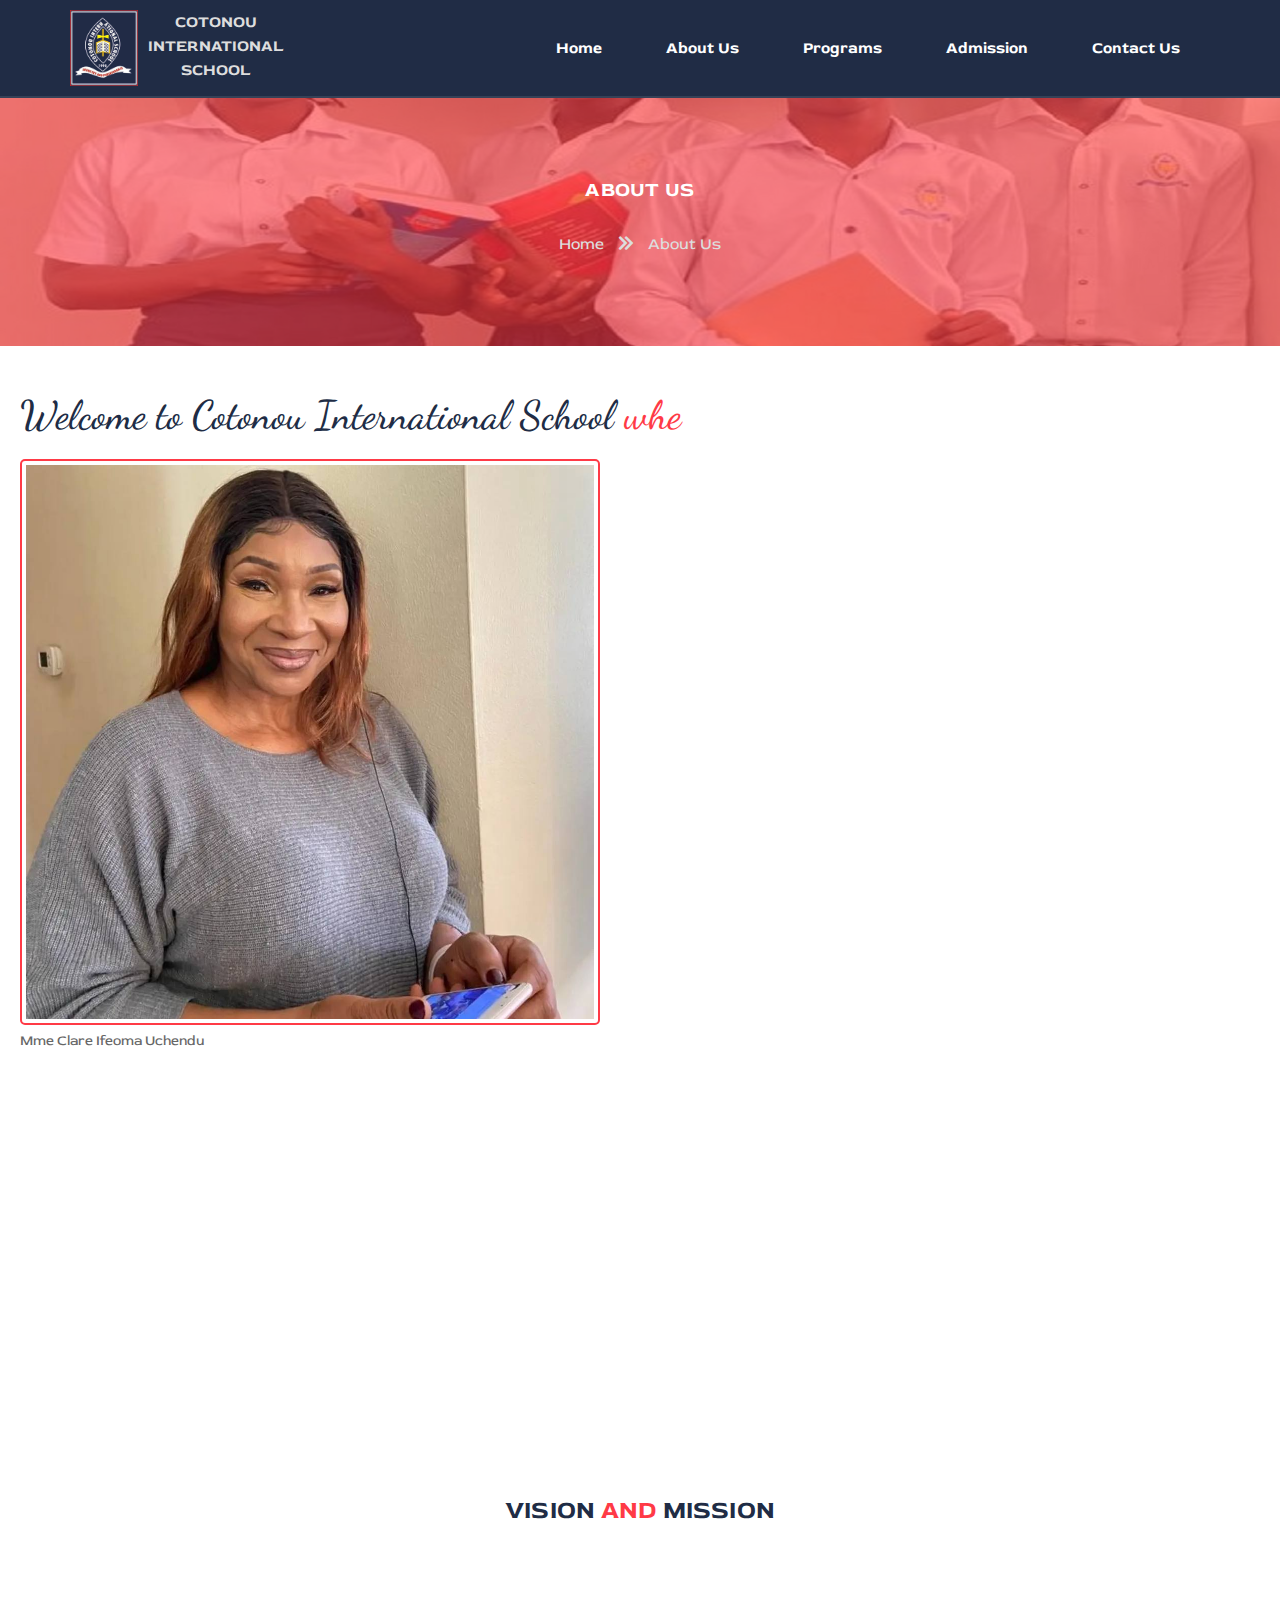
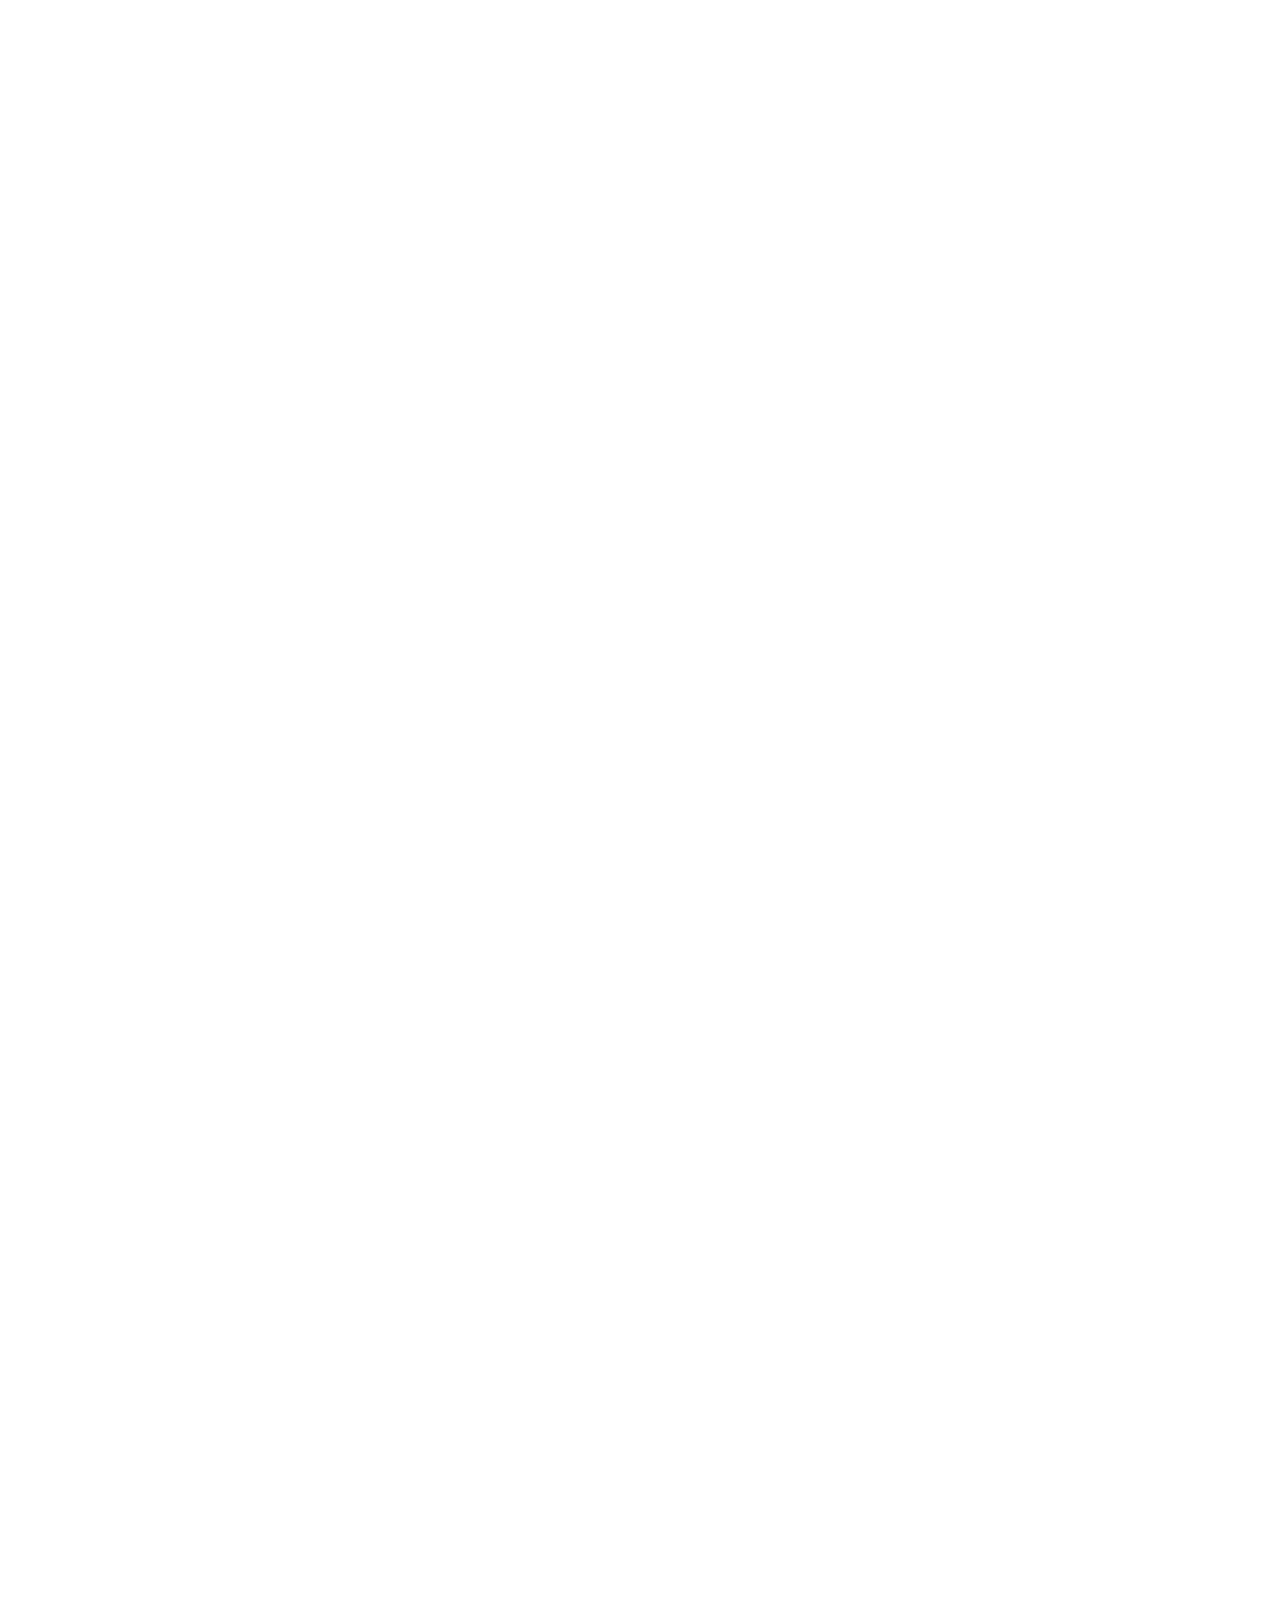
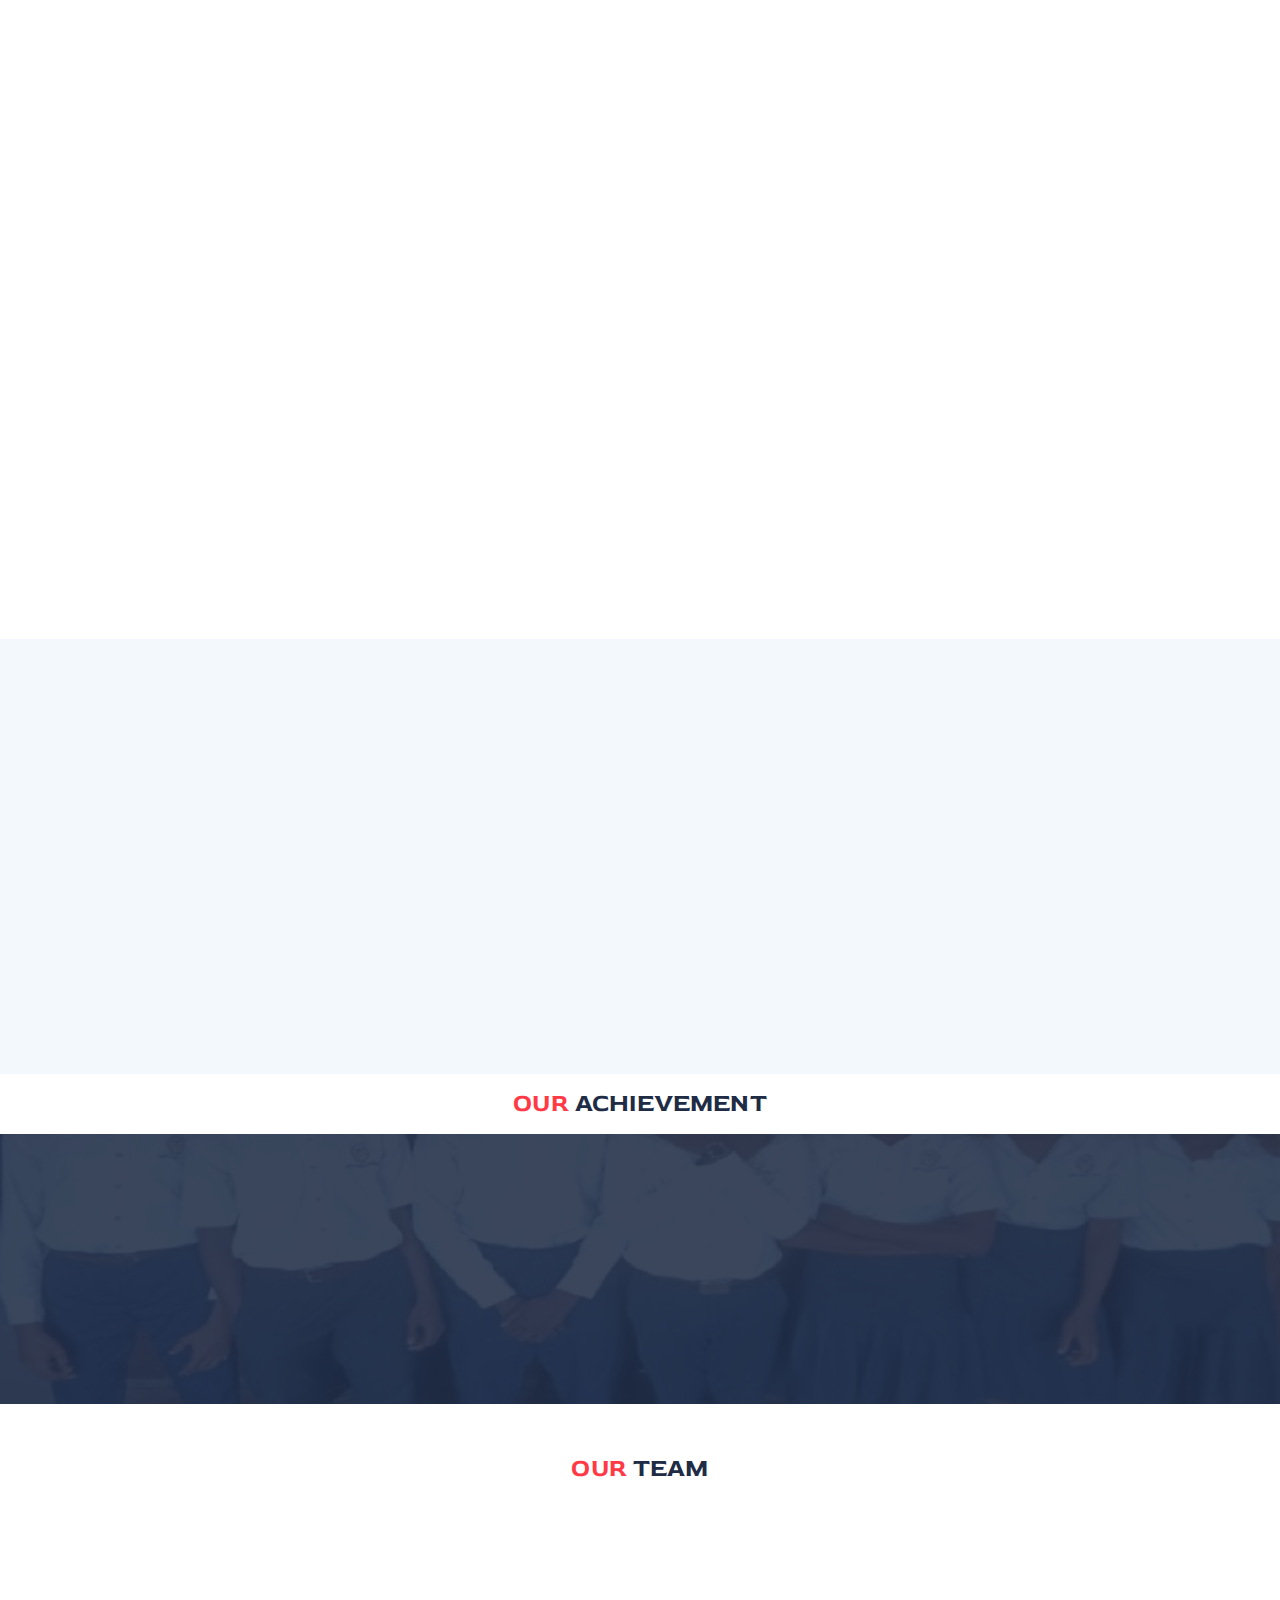
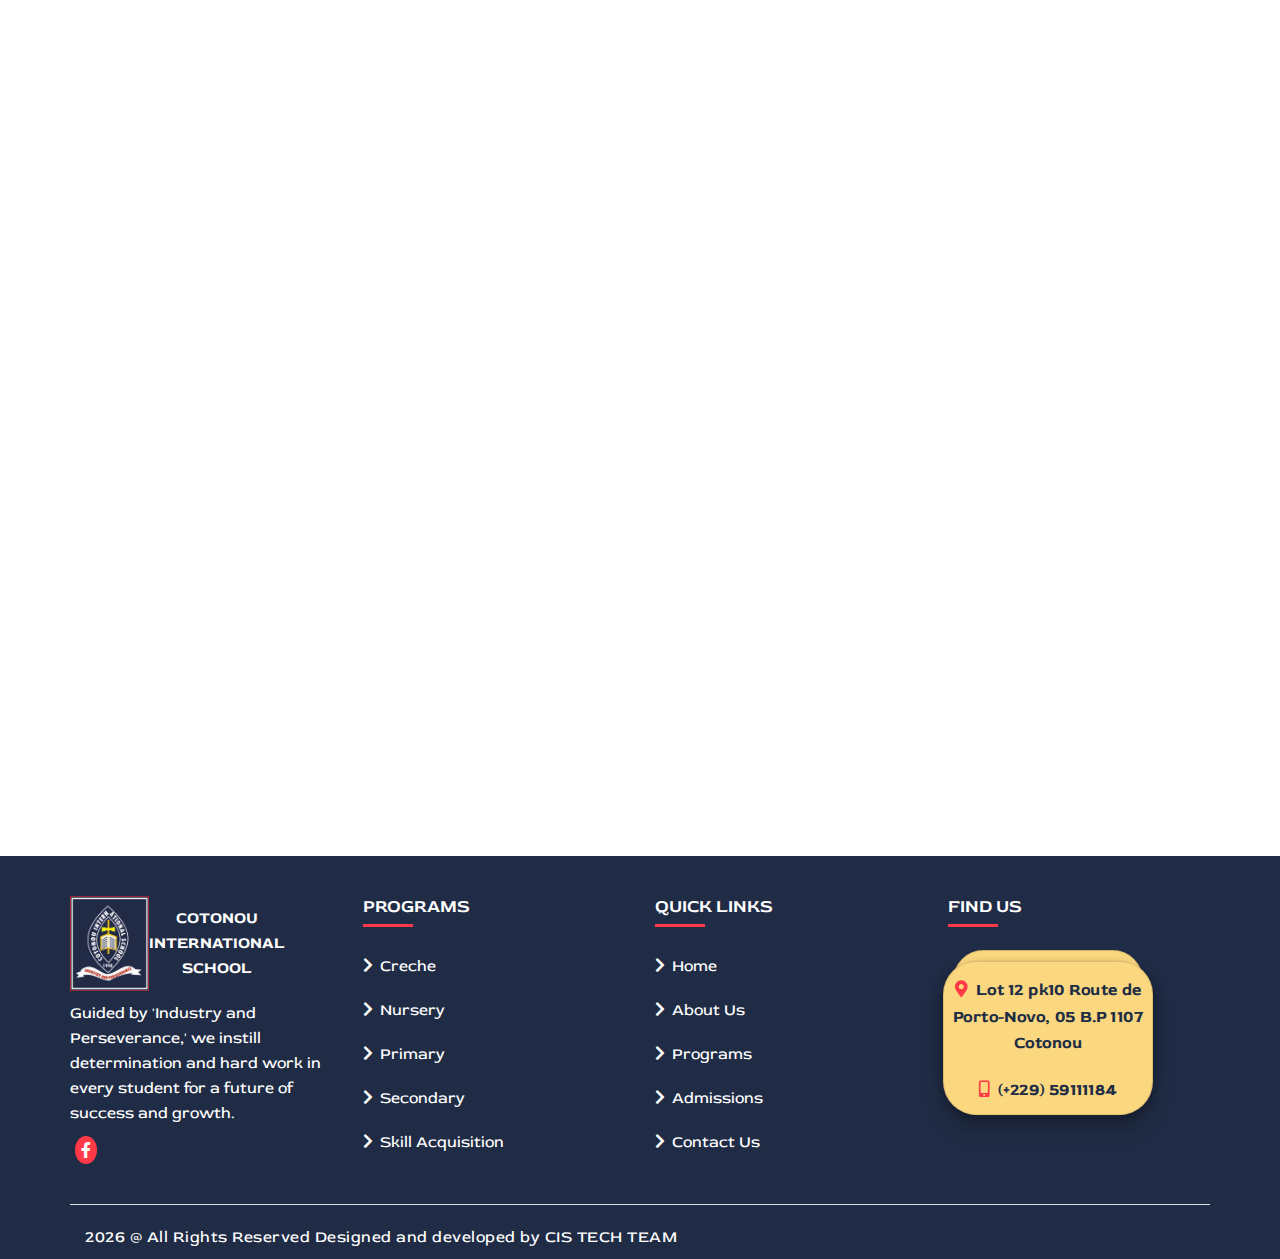
==== commit fdc0e2b2: "remove ig and linkedin icon" ====
--- a/about-us.html
+++ b/about-us.html
@@ -5,7 +5,7 @@
     <meta charset="utf-8">
     <meta name="viewport" content="width=device-width, initial-scale=1, shrink-to-fit=no">
     <title>About Us</title>
-
+ <link rel="icon" type="image/x-icon" href="/assets/images/abt-img/favicon-16x16.png">
     <link rel="stylesheet" href="assets/css/bootstrap.min.css">
     <link rel="stylesheet" href="assets/css/all.min.css">
     <link rel="stylesheet" href="assets/css/style.css">
@@ -784,10 +784,6 @@
                               we instill determination and hard work in every student for a future of success and growth.</p>
                           <ol class="footer-icon">
                               <li><a href="https://www.facebook.com/profile.php?id=61550895701357&mibextid=ZbWKwL">  <i class="fab fa-facebook-f"></i></a></li>
-                              
-                              <li><i class="fab fa-instagram"></i></li>
-                            
-                              <li><i class="fab fa-linkedin-in"></i></li>
                           </ol>
                       </div>
                   </div>
@@ -817,7 +813,7 @@
                               <li><i class="fas fa-chevron-right"></i><a href="about-us.html">About Us</a></li>
                               <li><i class="fas fa-chevron-right"></i><a href="programs.html">Programs</a></li>
                               <li><i class="fas fa-chevron-right"></i><a href="admission.html">Admissions</a></li>
-                              <li><i class="fas fa-chevron-right"></i><a href="admission.html">Contact Us</a></li>
+                              <li><i class="fas fa-chevron-right"></i><a href="contact-us">Contact Us</a></li>
                           </ul>
                       </div>
                   </div>
@@ -993,4 +989,4 @@
 <script>
   AOS.init();
 </script>
-</html>+</html>
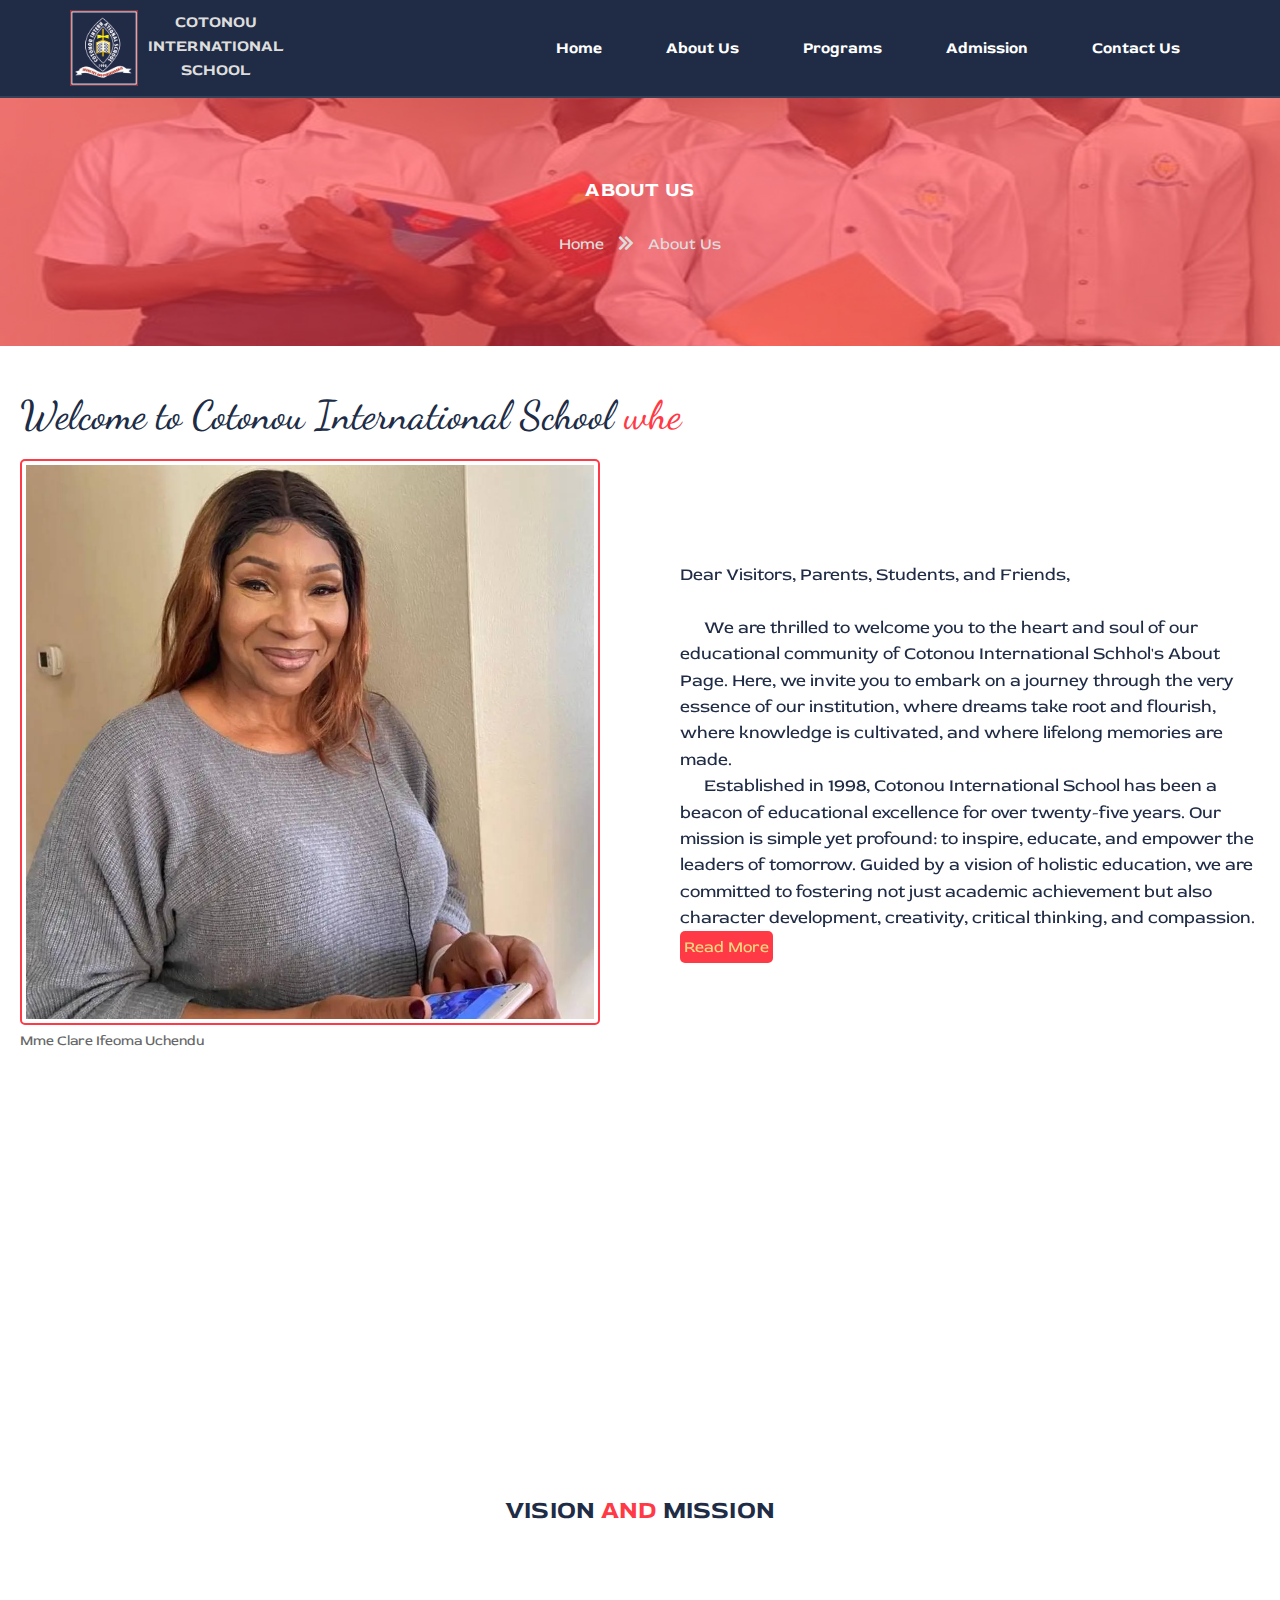
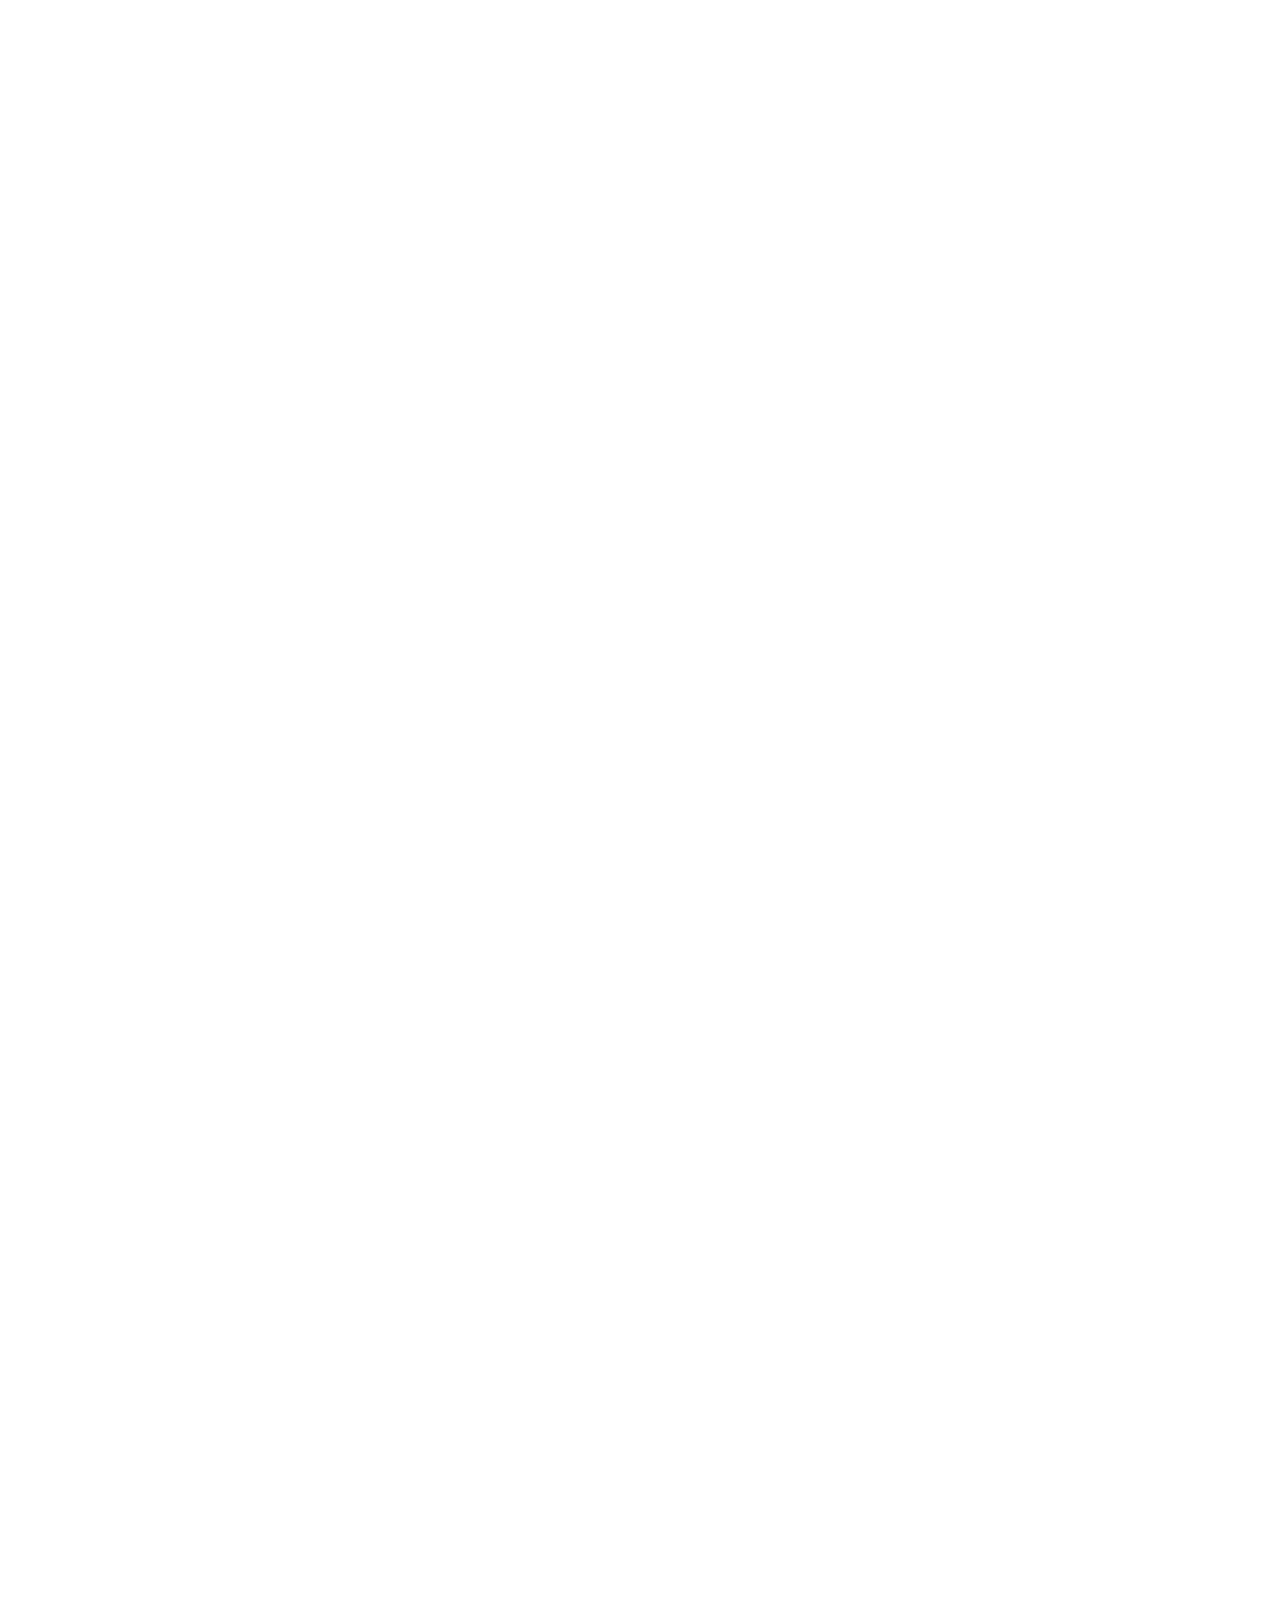
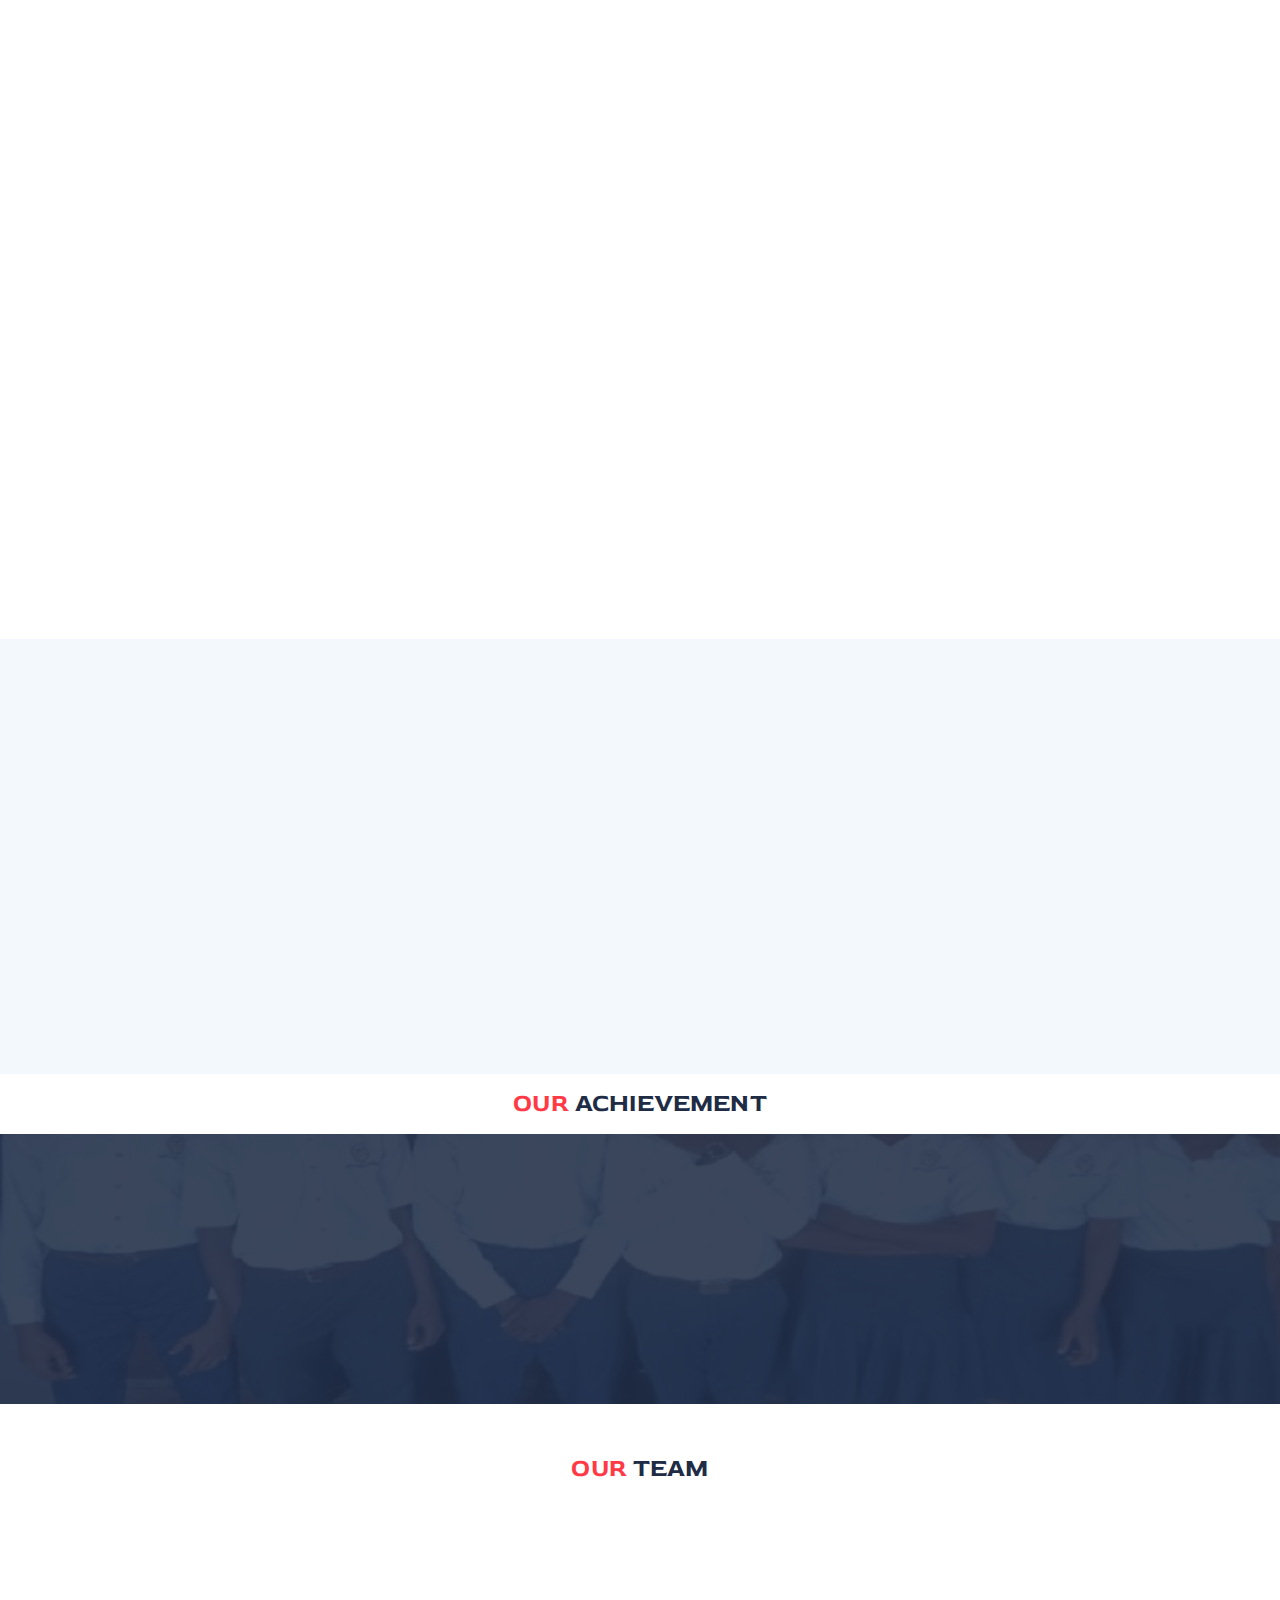
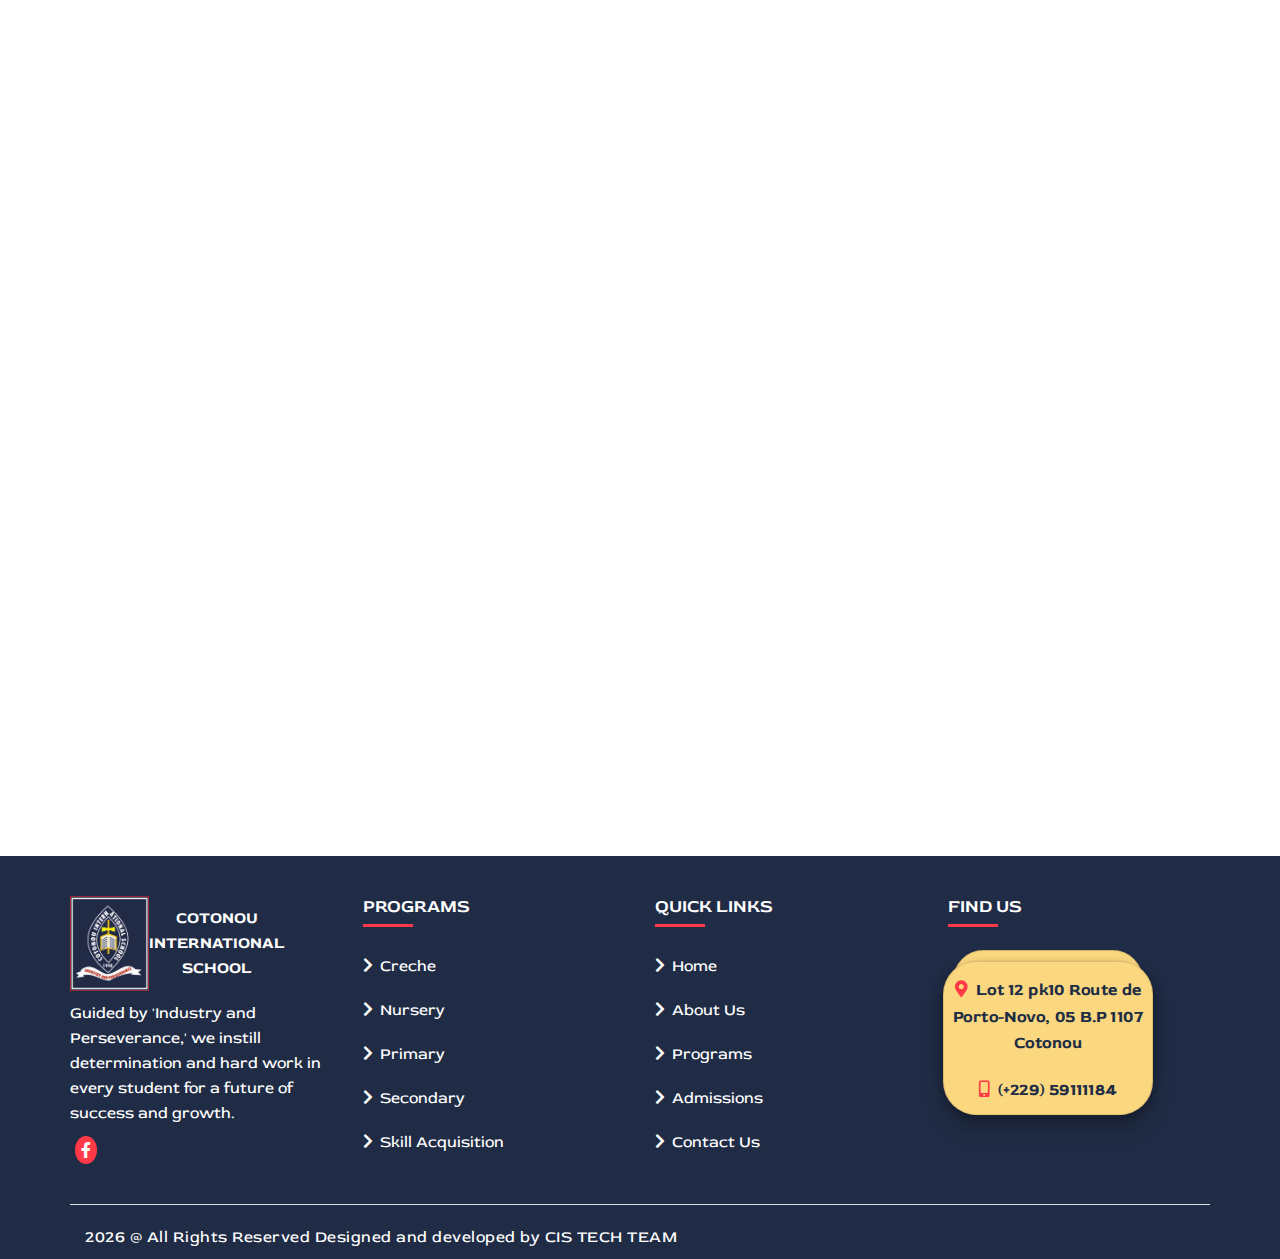
==== commit 3a5b57bb: "loader removed" ====
--- a/about-us.html
+++ b/about-us.html
@@ -34,11 +34,6 @@
 </head>
 
 <body>
-  
-
-  <div id="loader">
-    <img id="loader-img" src="https://cdn.pixabay.com/animation/2022/07/29/03/42/03-42-11-849_512.gif" alt="">
-</div>
 
  
     <header>
